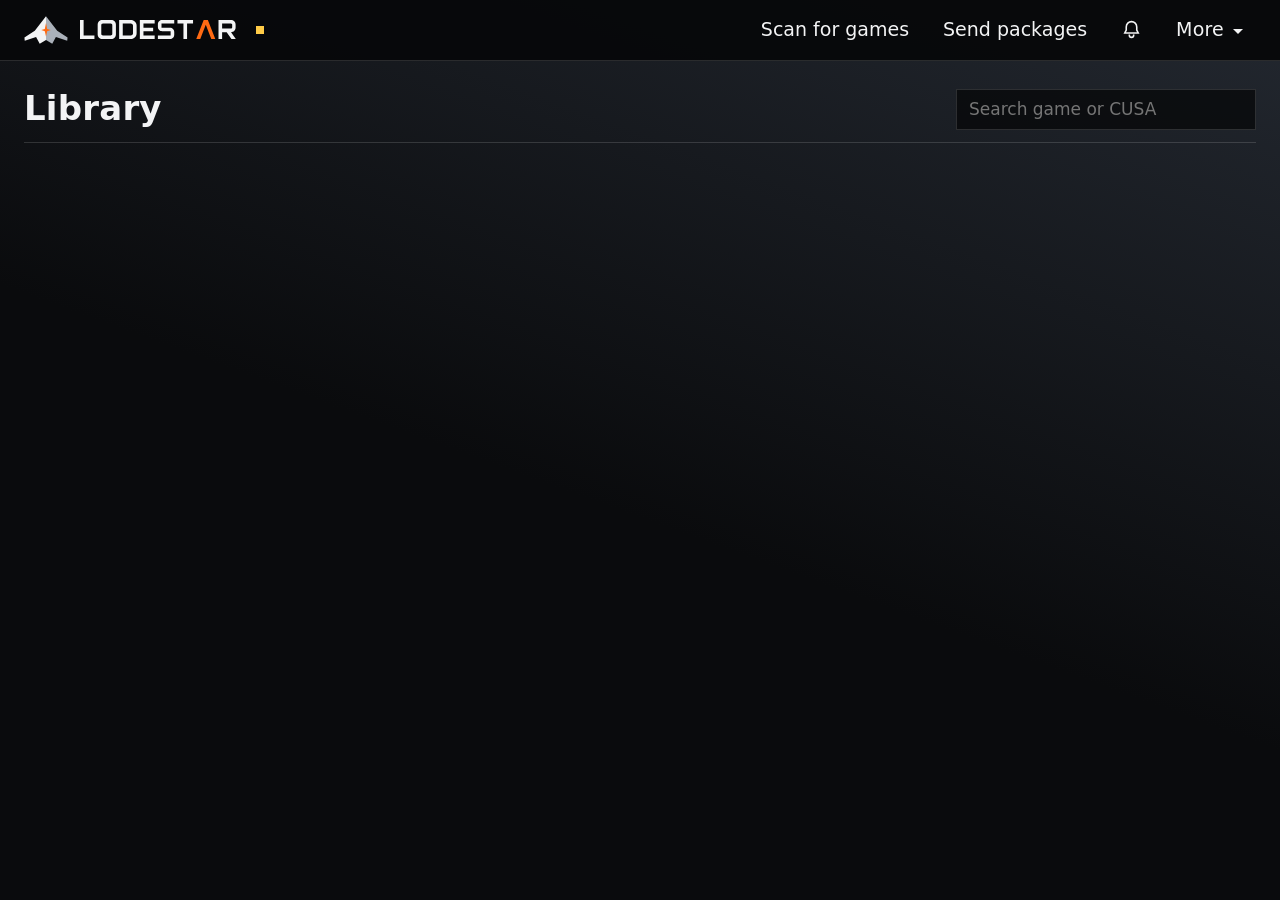
==== web/index.html @ d8d37bf0 "Use the same state names and notices in the app, the panel and the console Each game state has one n" ====
<!doctype html>
<html lang="en">
<head>
<meta charset="utf-8">
<meta name="viewport" content="width=device-width,initial-scale=1">
<title>Lodestar</title>
<link rel="icon" href="data:image/svg+xml,%3Csvg xmlns='http://www.w3.org/2000/svg' viewBox='0 0 64 64' width='64' height='64'%3E%3Crect width='100%25' height='100%25' fill='%230a0b0d'/%3E%3Cpath fill='%23f3f4f5' fill-rule='evenodd' d='M32.0 13.8L47.6 34.2L62.0 43.5L61.5 48.0L45.8 42.6L40.7 52.2L32.0 46.8L23.3 52.2L18.2 42.6L2.4 48.0L2.0 43.5L16.4 34.2Z'/%3E%3Cpath fill='%23ff6a13' fill-rule='evenodd' d='M32.0 21.6L35.3 30.3L42.2 33.1L35.3 36.0L32.0 44.7L28.7 36.0L21.8 33.1L28.7 30.3Z'/%3E%3C/svg%3E">
<script>
/* The browser of older firmwares has no <dialog>: it gets its own page. */
if (typeof document.createElement('dialog').showModal !== 'function') location.replace('/legacy' + (/[?&]app=1(?:&|$)/.test(location.search) ? '#app=1' : ''));
</script>
<style>
/*FONTS*/
:root{--bg:#0a0b0d;--bg-deep:#050607;--panel:#121418;--panel-2:#15181d;--surface:rgba(255,255,255,.08);--line:rgba(255,255,255,.14);--line-strong:rgba(255,255,255,.3);--fg:#f3f4f5;--muted:#a9aeb6;--accent:#ff6a13;--accent-hover:#ff8a3f;--on-accent:#0a0b0d;--gold:#ffcb47;--ok:#9bd65a;--bad:#ff6b5c;--ease-out:cubic-bezier(0.23,1,0.32,1);--face:"Barlow Condensed","Roboto Condensed","Arial Narrow",system-ui,sans-serif}
*{box-sizing:border-box}
html{color-scheme:dark;background:var(--bg);scrollbar-color:var(--line-strong) var(--bg)}
body{margin:0;min-height:100vh;color:var(--fg);font:500 17px/1.35 var(--face);letter-spacing:.012em;background:linear-gradient(200deg,#232830,var(--bg) 55%) fixed}
::selection{background:var(--accent);color:var(--on-accent)}
input,textarea{caret-color:var(--accent)}
input[type=checkbox]{accent-color:var(--accent)}
a{color:var(--accent);text-underline-offset:3px}
/* header: brand, status, the frequent actions and the More menu */
header{position:sticky;top:0;z-index:5;display:flex;flex-wrap:wrap;gap:10px 18px;align-items:center;justify-content:space-between;padding:10px max(24px,calc((100% - 1320px)/2));background:rgba(7,8,10,.95);border-bottom:1px solid var(--line)}
.brand{display:flex;align-items:center;gap:12px;min-width:0}
.brand-mark{width:44px;height:32px;flex:none}
h1{margin:0 8px 0 0;line-height:0}
.wordmark{height:19px;width:auto}
.sr{position:absolute;width:1px;height:1px;overflow:hidden;clip:rect(0 0 0 0);white-space:nowrap}
.bar{display:flex;flex-wrap:wrap;gap:8px;align-items:center}
.bar.center{justify-content:center}
.mc-status{display:inline-flex;align-items:center;gap:8px;color:var(--muted);font-size:15px;white-space:nowrap;font-variant-numeric:tabular-nums}
.dot{width:8px;height:8px;flex:none;background:var(--gold);animation:mc-pulse 1.6s ease-in-out infinite}
.dot.ok{background:var(--ok);animation:none}
.dot.bad{background:var(--bad);animation:none}
@keyframes mc-pulse{50%{opacity:.3}}
button,.toolbar-more summary{font:500 17px/1.25 var(--face);color:var(--fg);background:var(--surface);border:1px solid var(--line);border-radius:0;padding:8px 16px;cursor:pointer;transition:background-color 120ms var(--ease-out),border-color 120ms var(--ease-out),color 120ms var(--ease-out),transform 120ms var(--ease-out)}
button:focus{outline:none}
@media (hover:hover) and (pointer:fine){button:hover:not(:disabled),.toolbar-more summary:hover{background:var(--accent);border-color:var(--accent);color:var(--on-accent)}}
button:active:not(:disabled){transform:scale(.97)}
button.primary{background:var(--accent);border-color:var(--accent);color:var(--on-accent)}
@media (hover:hover) and (pointer:fine){button.primary:hover:not(:disabled){background:var(--accent-hover);border-color:var(--accent-hover)}}
button.danger{background:rgba(255,107,92,.1);border-color:rgba(255,107,92,.6);color:#ffb4ab}
@media (hover:hover) and (pointer:fine){button.danger:hover:not(:disabled){background:var(--bad);border-color:var(--bad);color:var(--on-accent)}}
button:disabled{opacity:.4;cursor:default}
button.small{padding:3px 12px;font-size:14px}
/* the header actions read as menu entries: text until chosen */
header>.bar>button,header .toolbar-more summary{background:transparent;border-color:transparent;font-size:19px;padding:7px 12px}
.icon-btn{position:relative;display:inline-flex;align-items:center;justify-content:center;padding:8px 10px}
.icon-btn svg{width:21px;height:21px;fill:none;stroke:currentColor;stroke-width:1.8;stroke-linecap:square;stroke-linejoin:miter}
.ncount{position:absolute;top:-3px;right:-3px;min-width:17px;padding:0 4px;background:var(--accent);color:var(--on-accent);font-size:13px;font-weight:700;line-height:17px;text-align:center}
.icon-btn:hover .ncount{background:var(--fg)}
summary:focus-visible,button:focus-visible,input:focus-visible,select:focus-visible,textarea:focus-visible,a:focus-visible,.summary span:focus-visible,.art:focus-visible{outline:2px solid var(--accent);outline-offset:2px}
.toolbar-more{position:relative}
.toolbar-more summary{list-style:none;display:block}
.toolbar-more summary::-webkit-details-marker{display:none}
.toolbar-more summary:after{content:"";display:inline-block;margin:0 0 2px 9px;border:5px solid transparent;border-bottom:0;border-top-color:currentColor}
.toolbar-more[open] summary{color:var(--accent)}
@media (hover:hover) and (pointer:fine){.toolbar-more[open] summary:hover{color:var(--on-accent)}}
.toolbar-menu{position:absolute;right:0;top:calc(100% + 8px);width:max-content;min-width:220px;max-width:calc(100vw - 24px);display:grid;gap:2px;padding:6px;background:var(--panel-2);border:1px solid var(--line-strong);box-shadow:0 18px 44px rgba(0,0,0,.6)}
.toolbar-menu button{text-align:left;background:transparent;border-color:transparent;font-size:18px}
.notifpop{position:absolute;top:calc(100% + 8px);right:20px;z-index:6;width:360px;max-width:calc(100vw - 40px);max-height:60vh;overflow:auto;background:var(--panel-2);border:1px solid var(--line-strong);box-shadow:0 14px 34px rgba(0,0,0,.6);padding:8px;transform-origin:top right;transition:opacity 150ms var(--ease-out),transform 150ms var(--ease-out)}
@starting-style{.notifpop{opacity:0;transform:scale(.96)}}
.nitem{display:flex;gap:10px;align-items:baseline;padding:8px;border-bottom:1px solid var(--line);font-size:15px}
.nitem:last-child{border-bottom:0}
.nkind{flex:none;padding:1px 7px;font-size:12px;background:var(--surface);color:var(--muted)}
.nkind.k-ready{background:var(--ok);color:var(--on-accent)}
.nkind.k-warn{background:var(--gold);color:var(--on-accent)}
.nkind.k-download,.nkind.k-drive{background:var(--accent);color:var(--on-accent)}
.ntext{flex:1;min-width:0;word-break:break-word}
.ntime{flex:none;color:var(--muted);font-size:13px;font-variant-numeric:tabular-nums}
.nempty{color:var(--muted);text-align:center;padding:24px 8px;font-size:15px}
/* the activity and download docks under the header */
#linkbar,#actbar{display:none;align-items:center;gap:8px 16px;flex-wrap:wrap;padding:10px max(24px,calc((100% - 1320px)/2));background:rgba(18,20,24,.96);border-bottom:1px solid var(--line);font-size:16px;font-variant-numeric:tabular-nums}
#linkbar progress{width:220px;margin:0}
#act-prog{width:160px;margin:0;flex:none}
.db-main{font-weight:500}
.db-sub{color:var(--muted);font-size:15px;flex-basis:100%}
progress{-webkit-appearance:none;appearance:none;width:100%;height:6px;margin-top:8px;border:0;background:var(--line);accent-color:var(--accent)}
progress::-webkit-progress-bar{background:var(--line)}
progress::-webkit-progress-value{background:var(--accent)}
progress::-moz-progress-bar{background:var(--accent)}
progress:indeterminate{background:repeating-linear-gradient(90deg,var(--accent) 0 14px,var(--line) 14px 20px)}
/* library */
main{padding:28px 24px 48px;max-width:1368px;margin:0 auto}
#restart-banner{display:flex;flex-wrap:wrap;gap:12px;align-items:center;justify-content:space-between;border:1px solid rgba(255,203,71,.55);background:rgba(35,29,10,.9);color:var(--gold);padding:10px 14px;margin-bottom:22px;font-size:18px}
.libbar{display:flex;flex-wrap:wrap;align-items:center;gap:12px 20px;margin:0 0 14px;padding-bottom:12px;border-bottom:1px solid var(--line)}
.library-heading{flex:1;margin:0;font-size:34px;line-height:1.05;font-weight:700}
input[type=search]{-webkit-appearance:none;background:rgba(0,0,0,.6);color:var(--fg);border:1px solid var(--line);border-radius:0;padding:8px 12px;font:inherit;width:300px;max-width:100%}
.filters{display:flex;flex-wrap:wrap;align-items:center;gap:8px 20px;margin-bottom:22px}
.summary{display:flex;flex-wrap:wrap;gap:2px;align-items:center;color:var(--muted)}
.summary span{padding:3px 0;margin:0 18px 0 0;font-size:18px;cursor:pointer;border-bottom:2px solid transparent;font-variant-numeric:tabular-nums;transition:color 120ms var(--ease-out),border-color 120ms var(--ease-out)}
@media (hover:hover) and (pointer:fine){.summary span:hover{color:var(--accent)}}
.summary span.on{color:var(--fg);border-color:var(--accent);font-weight:700}
.storage{display:flex;flex-wrap:wrap;gap:8px 18px;margin-left:auto}
.schip{display:inline-flex;align-items:center;gap:8px;font-size:15px;color:var(--muted);white-space:nowrap;font-variant-numeric:tabular-nums}
.schip .sl{color:var(--fg)}
.sbar{display:inline-block;width:56px;height:6px;background:var(--line);overflow:hidden;flex:none}
.sbar span{display:block;height:100%;background:var(--accent)}
/* one column of games; the chosen row grows (PANEL-1) */
.grid{display:flex;flex-direction:column}
.card{min-width:0}
.card .art{display:flex;align-items:center;gap:18px;width:100%;padding:8px 14px;text-align:left;background:transparent;border:1px solid transparent;cursor:pointer;transform:none}
@media (hover:hover) and (pointer:fine){.card .art:hover:not(:disabled){background:var(--surface);color:var(--fg);border-color:transparent}}
.cover{display:block;flex:none;width:52px;height:52px;background:#111318 center/cover no-repeat}
.card .art[aria-pressed=true],.card .art[aria-pressed=true]:hover:not(:disabled){gap:24px;padding:14px;background:rgba(255,106,19,.08);border-color:var(--accent);color:var(--fg)}
.card .art[aria-pressed=true] .cover{width:132px;height:132px}
.card .art[aria-pressed=true] .name{flex-basis:100%;font-size:36px;font-weight:700;white-space:normal;overflow-wrap:anywhere}
.card .art[aria-pressed=true] .badge{flex-basis:100%;margin:0;font-size:18px}
.card .art[aria-pressed=true] .more{display:block}
.info{display:flex;flex:1;min-width:0;flex-wrap:wrap;align-items:baseline;gap:2px 16px}
.name{flex:1;min-width:0;font-size:21px;line-height:1.25;white-space:nowrap;overflow:hidden;text-overflow:ellipsis}
.badge{margin-left:auto;font-size:16px;color:var(--muted);white-space:nowrap;overflow:hidden;text-overflow:ellipsis}
.more{display:none;flex-basis:100%;font-size:17px;color:var(--muted)}
.b-restart,.b-pending{color:var(--gold)}
.b-offline{color:var(--bad)}
.b-running{color:var(--ok)}
.meta{color:var(--muted);font-size:15px;overflow-wrap:anywhere}
.empty{color:var(--muted);text-align:center;padding:48px 0;font-size:19px}
.warn{color:var(--gold);font-size:15px;background:rgba(255,203,71,.09);border:1px solid rgba(255,203,71,.45);padding:8px 12px;margin-top:4px}
.bad{color:#ffb4ab;font-size:15px;background:rgba(255,107,92,.12);border:1px solid rgba(255,107,92,.5);padding:8px 12px;margin-top:8px}
.note{color:var(--gold);font-size:15px}
.hint{color:var(--muted);font-size:15px}
.hint.lead{margin-bottom:10px}
/* dialogs */
dialog{background:var(--panel);color:var(--fg);border:1px solid var(--line-strong);border-radius:0;box-shadow:0 30px 80px rgba(0,0,0,.7);max-width:95vw;max-width:min(900px,95vw);width:900px;padding:22px;transition:opacity 180ms var(--ease-out),transform 200ms var(--ease-out)}
@starting-style{dialog[open]{opacity:0;transform:scale(.96)}}
dialog::backdrop{background:rgba(2,3,4,.78)}
dialog h3{margin:0 0 16px;padding-bottom:10px;border-bottom:1px solid var(--line);font-size:30px;line-height:1;font-weight:700;}
.dlg-foot{display:flex;flex-wrap:wrap;gap:8px;justify-content:flex-end;margin-top:14px}
.hero{height:230px;background:var(--bg-deep) center/cover no-repeat;margin:0 0 16px;position:relative;border:1px solid var(--line)}
.hero .icon{position:absolute;left:16px;bottom:-24px;width:100px;height:100px;border:2px solid var(--accent);background:var(--bg-deep) center/cover no-repeat;box-shadow:0 8px 20px rgba(0,0,0,.5)}
#g-name{margin:0 0 0 128px;min-height:36px;padding:0;border:0}
.facts{display:grid;grid-template-columns:max-content 1fr;gap:0;margin:28px 0 16px;font-size:17px}
.facts dt,.facts dd{margin:0;padding:5px 0;border-bottom:1px solid var(--line)}
.facts dt{color:var(--muted);padding-right:24px}
.facts dd{word-break:break-all}
.facts dd.warn{padding:8px 12px;margin-top:6px}
.actions{display:flex;gap:8px;flex-wrap:wrap}
pre{white-space:pre-wrap;font-size:12px;max-height:60vh;overflow:auto;background:var(--bg-deep);border:1px solid var(--line);padding:12px}
form.settings{display:flex;flex-direction:column;gap:16px}
form.settings label{display:flex;flex-direction:column;gap:6px}
form.settings label.check{flex-direction:row;align-items:center;gap:10px}
form.settings textarea,select,form.settings input[type=number],form.settings input[type=text],form.settings input[type=password]{background:var(--bg-deep);color:var(--fg);border:1px solid var(--line);border-radius:0;padding:8px 12px;font:inherit}
form.settings textarea{min-height:90px;resize:vertical;font-family:ui-monospace,Consolas,monospace;font-size:14px}
form.settings textarea:focus,select:focus,form.settings input:focus,input[type=search]:focus{border-color:var(--accent)}
form.settings .row{display:flex;flex-wrap:wrap;gap:8px;justify-content:flex-end}
form.settings .row.start{justify-content:flex-start}
#setform>.row:last-child{position:sticky;bottom:-22px;margin:0 -22px -22px;padding:14px 22px;background:var(--panel);border-top:1px solid var(--line)}
form.settings fieldset{border:1px solid var(--line);padding:16px;display:flex;flex-direction:column;gap:12px;background:rgba(0,0,0,.28)}
form.settings legend{font-weight:700;padding:0 8px;color:var(--accent);font-size:19px;}
form.settings input.num{width:6em}
.picker{width:100%;border-collapse:collapse;font-size:16px}
.picker th,.picker td{border-bottom:1px solid var(--line);padding:8px 6px;text-align:left;vertical-align:top}
.picker th{color:var(--muted)}
.picker td.c,.picker th.c{width:36px;text-align:center}
.picker .meta{font-size:14px}
.pickwrap{max-height:55vh;overflow:auto;margin:12px 0}
.drop{border:1px dashed var(--line-strong);padding:28px;text-align:center;color:var(--muted);cursor:pointer;transition:border-color 150ms var(--ease-out),color 150ms var(--ease-out),background-color 150ms var(--ease-out)}
.drop.over{border-color:var(--accent);color:var(--fg);background:rgba(255,106,19,.1)}
.queue{display:flex;flex-direction:column;gap:8px;margin:16px 0;max-height:50vh;overflow:auto}
.item{border:1px solid var(--line);padding:12px 16px;background:var(--bg-deep)}
.item .top{display:flex;justify-content:space-between;gap:12px;align-items:baseline}
.item .file{font-weight:700;word-break:break-all}
.item .st{font-size:15px;white-space:nowrap}
.st-ok{color:var(--ok)}.st-bad{color:var(--bad)}.st-wait{color:var(--muted)}.st-send{color:var(--accent)}
.sendbar{display:flex;flex-wrap:wrap;gap:8px;align-items:center;justify-content:space-between}
.sendbar .bar,.sendbar>button{margin-left:auto}
#l-text{width:100%;min-height:140px;white-space:pre;overflow-wrap:normal;overflow-x:auto}
#toast{position:fixed;right:20px;bottom:20px;z-index:10;background:var(--panel);border:1px solid var(--accent);box-shadow:0 14px 40px rgba(0,0,0,.6);padding:12px 18px;display:none;max-width:420px;font-size:18px;transition:opacity 200ms var(--ease-out),transform 200ms var(--ease-out)}
@starting-style{#toast{opacity:0;transform:translateY(8px)}}
/* the PS4 app (?app=1): bigger targets for a TV across the room */
.tv main{padding:28px 4% 48px}
.tv header{padding-left:4%;padding-right:4%}
.tv button,.tv input,.tv select,.tv .toolbar-more summary{min-height:41px}
.tv button{font-size:19px}
.tv button:focus,.tv input:focus,.tv select:focus,.tv textarea:focus,.tv [tabindex]:focus{outline:3px solid var(--accent);outline-offset:3px}
.tv .name{font-size:26px}.tv .badge{font-size:19px}.tv .more{font-size:20px}
.tv .meta{font-size:17px}
.tv .library-heading{font-size:36px}
@media(max-width:620px){
  header{position:relative;padding:12px 14px;gap:10px}
  header>.bar{width:100%;gap:4px}
  header>.bar>button,header .toolbar-more summary{min-height:44px;padding:7px 9px;font-size:16px;border-color:var(--line)}
  header>.bar>button:not(.icon-btn){flex:1 1 auto}
  .brand{width:100%;gap:8px}
  .brand-mark{width:36px;height:27px}
  .wordmark{height:16px}
  .mc-status{margin:0 0 0 auto;max-width:45%;white-space:normal;line-height:1.3}
  .toolbar-more{position:static;margin-left:auto}
  .toolbar-menu{right:14px;top:calc(100% - 3px)}
  main{padding:16px 14px 32px}
  .libbar{gap:10px}
  .libbar input[type=search]{width:100%;min-height:44px;font-size:17px}
  .summary{flex-wrap:nowrap;overflow-x:auto;width:100%;padding:2px 2px 5px;scrollbar-width:thin}
  .summary span{flex:none;padding:7px 10px;white-space:nowrap}
  .storage{margin-left:0}
  .card .art{padding:8px 4px;gap:12px}
  .card .art[aria-pressed=true]{padding:10px;gap:14px}
  .card .art[aria-pressed=true] .cover{width:92px;height:92px}
  .card .art[aria-pressed=true] .name{font-size:27px}
  dialog{padding:16px;max-height:87dvh}
}
@media (prefers-contrast:more){:root{--muted:#d4d8de;--line:rgba(255,255,255,.4);--line-strong:rgba(255,255,255,.65)}}
@media (prefers-reduced-motion:reduce){*,*::before,*::after{animation:none!important;transition-property:opacity,background-color,border-color,color!important}button:active:not(:disabled){transform:none!important}.tv .card .art:focus{transform:none!important}#toast,.notifpop,dialog[open]{transform:none!important}}
/* last: over any display rule (form.settings is flex), also where !important or
 * specificity are not applied */
[hidden],form.settings[hidden]{display:none!important}
</style>
</head>
<body>
<header>
  <div class="brand">
    <svg class="brand-mark" viewBox="0 0 200 140" aria-hidden="true"><path fill="#f3f4f5" d="M100.0 7.2L49.0 73.9L2.0 104.3L3.4 119.0L54.9 101.3L71.5 132.7L100.0 115.0Z"/><path fill="#aab1ba" d="M100.0 7.2L150.9 73.9L198.0 104.3L196.5 119.0L145.0 101.3L128.4 132.7L100.0 115.0Z"/><path fill="#ff6a13" d="M100.0 38.6L105.3 65.1L121.5 70.4L105.3 75.8L100.0 99.4L94.6 75.8L78.4 70.4L94.6 65.1Z"/></svg>
    <h1><svg class="wordmark" viewBox="0 0 820 100" aria-hidden="true"><path fill="#f3f4f5" fill-rule="evenodd" d="M0.0 0.0L19.0 0.0L19.0 81.0L76.0 81.0L76.0 100.0L0.0 100.0Z"/><path fill="#f3f4f5" fill-rule="evenodd" d="M93.0 24.0L93.4 19.3L94.8 14.8L97.0 10.6L100.0 7.0L103.6 4.0L107.8 1.8L112.3 0.4L117.0 0.0L165.0 0.0L169.6 0.4L174.1 1.8L178.3 4.0L181.9 7.0L184.9 10.6L187.1 14.8L188.5 19.3L189.0 24.0L189.0 76.0L188.5 80.6L187.1 85.1L184.9 89.3L181.9 92.9L178.3 95.9L174.1 98.1L169.6 99.5L165.0 100.0L117.0 100.0L112.3 99.5L107.8 98.1L103.6 95.9L100.0 92.9L97.0 89.3L94.8 85.1L93.4 80.6L93.0 76.0ZM112.0 27.0L112.1 25.4L112.6 23.9L113.3 22.5L114.3 21.3L115.5 20.3L116.9 19.6L118.4 19.1L120.0 19.0L162.0 19.0L163.5 19.1L165.0 19.6L166.4 20.3L167.6 21.3L168.6 22.5L169.3 23.9L169.8 25.4L170.0 27.0L170.0 73.0L169.8 74.5L169.3 76.0L168.6 77.4L167.6 78.6L166.4 79.6L165.0 80.3L163.5 80.8L162.0 81.0L120.0 81.0L118.4 80.8L116.9 80.3L115.5 79.6L114.3 78.6L113.3 77.4L112.6 76.0L112.1 74.5L112.0 73.0Z"/><path fill="#f3f4f5" fill-rule="evenodd" d="M206.0 0.0L268.0 0.0L273.8 0.5L279.4 2.2L284.6 5.0L289.2 8.7L292.9 13.3L295.7 18.5L297.4 24.1L298.0 30.0L298.0 70.0L297.4 75.8L295.7 81.4L292.9 86.6L289.2 91.2L284.6 94.9L279.4 97.7L273.8 99.4L268.0 100.0L206.0 100.0ZM225.0 19.0L268.0 19.0L270.1 19.2L272.2 19.8L274.1 20.8L275.7 22.2L277.1 23.8L278.1 25.7L278.7 27.8L279.0 30.0L279.0 70.0L278.7 72.1L278.1 74.2L277.1 76.1L275.7 77.7L274.1 79.1L272.2 80.1L270.1 80.7L268.0 81.0L225.0 81.0Z"/><path fill="#f3f4f5" fill-rule="evenodd" d="M315.0 0.0L393.0 0.0L393.0 19.0L334.0 19.0L334.0 41.0L385.0 41.0L385.0 59.0L334.0 59.0L334.0 81.0L393.0 81.0L393.0 100.0L315.0 100.0Z"/><path fill="#f3f4f5" fill-rule="evenodd" d="M496.0 0.0L432.0 0.0L427.7 0.4L423.5 1.6L419.7 3.7L416.4 6.4L413.7 9.7L411.6 13.5L410.4 17.7L410.0 22.0L410.0 37.0L410.4 41.2L411.6 45.4L413.7 49.2L416.4 52.5L419.7 55.2L423.5 57.3L427.7 58.5L432.0 59.0L477.0 59.0L477.0 81.0L410.0 81.0L410.0 100.0L474.0 100.0L478.2 99.5L482.4 98.3L486.2 96.2L489.5 93.5L492.2 90.2L494.3 86.4L495.5 82.2L496.0 78.0L496.0 63.0L495.5 58.7L494.3 54.5L492.2 50.7L489.5 47.4L486.2 44.7L482.4 42.6L478.2 41.4L474.0 41.0L429.0 41.0L429.0 19.0L496.0 19.0Z"/><path fill="#f3f4f5" fill-rule="evenodd" d="M513.0 0.0L595.0 0.0L595.0 19.0L563.5 19.0L563.5 100.0L544.5 100.0L544.5 19.0L513.0 19.0Z"/><path fill="#ff6a13" fill-rule="evenodd" d="M612.0 100.0L651.0 0.0L673.0 0.0L712.0 100.0L691.0 100.0L662.0 25.0L633.0 100.0Z"/><path fill="#f3f4f5" fill-rule="evenodd" d="M729.0 0.0L795.0 0.0L799.6 0.4L804.1 1.8L808.3 4.0L811.9 7.0L814.9 10.6L817.1 14.8L818.5 19.3L819.0 24.0L819.0 40.0L818.5 44.6L817.1 49.1L814.9 53.3L811.9 56.9L808.3 59.9L804.1 62.1L799.6 63.5L795.0 64.0L795.0 64.0L820.0 100.0L797.0 100.0L772.0 64.0L748.0 64.0L748.0 100.0L729.0 100.0ZM748.0 19.0L795.0 19.0L796.1 19.1L797.3 19.4L798.3 20.0L799.2 20.7L799.9 21.6L800.5 22.7L800.8 23.8L801.0 25.0L801.0 39.0L800.8 40.1L800.5 41.3L799.9 42.3L799.2 43.2L798.3 43.9L797.3 44.5L796.1 44.8L795.0 45.0L748.0 45.0Z"/></svg><span class="sr">Lodestar</span></h1>
    <span class="mc-status" id="mc-status"><span class="dot" id="mc-dot"></span><span id="mc-ver"></span></span>
  </div>
  <div class="bar">
    <button id="rescan">Scan for games</button>
    <button id="sendbtn" hidden>Send packages</button>
    <button id="linkbtn" hidden>Import from URL</button>
    <button id="notifbtn" class="icon-btn" title="Notifications" aria-label="Notifications"><svg viewBox="0 0 24 24" aria-hidden="true"><path d="M12 3a6 6 0 0 0-6 6v3.6L4.3 16h15.4L18 12.6V9a6 6 0 0 0-6-6zM9.5 18.5a2.5 2.5 0 0 0 5 0"/></svg><span id="notif-count" class="ncount" hidden></span></button>
    <details id="panel-tools" class="toolbar-more">
      <summary tabindex="0">More</summary>
      <div class="toolbar-menu">
        <button id="settingsbtn">Settings</button>
        <button id="removebtn">Remove several</button>
        <button id="logbtn">Log</button>
        <button id="stop" class="danger">Stop</button>
      </div>
    </details>
  </div>
  <div id="notifpop" class="notifpop" hidden><div id="notif-list"></div></div>
</header>
<div id="linkbar"><span class="db-main" id="lb-text"></span><progress id="lb-prog" max="1" value="0"></progress><button class="small" id="lb-cancel">Cancel</button>
  <span class="db-sub" id="lb-sub"></span></div>
<div id="actbar"><span class="db-main" id="ab-text"></span><progress id="act-prog" max="1" value="0" hidden></progress><span class="db-sub" id="ab-sub"></span></div>
<main>
  <div id="restart-banner" role="alert" hidden>
    <div class="rb-main" id="rb-main"></div>
    <button type="button" id="restart-filter" class="small"></button>
  </div>
  <div class="warn" id="setupnote" hidden>First start: review Settings and press Save. No game is added while this page is open. If it stays closed for 2 minutes, the default settings are used.</div>
  <div class="libbar">
    <h2 class="library-heading">Library</h2>
    <input id="q" type="search" placeholder="Search game or CUSA" aria-label="Search game or CUSA">
  </div>
  <div class="filters">
    <div class="summary" id="summary"></div>
    <div class="summary" id="platforms" hidden></div>
    <div class="storage" id="storage" hidden></div>
  </div>
  <div class="grid" id="grid"></div>
  <p class="empty" id="no-matches" hidden>No matching games</p>
  <div class="empty" id="empty" hidden>
    <p id="empty-t">No PS4 games found. Put the .pkg files (game, update and add-ons) on a USB drive, then Scan for games or send them from this page.</p>
    <div class="bar center" id="empty-btns" hidden>
      <button id="empty-send" hidden>Send packages</button>
      <button id="empty-links" hidden>Import from URL</button>
    </div>
  </div>
</main>
<dialog id="setdlg"><h3>Settings</h3>
<form class="settings" id="setform">
  <fieldset><legend>Library</legend>
    <label>Folders to search for pkgs (one per line, relative to each drive)
      <textarea id="s-paths" spellcheck="false"></textarea>
      <span class="hint">/ is the root of the drive. The ps4 folder holds organized games, so it cannot be used here.</span>
    </label>
    <label class="check"><input type="checkbox" id="s-organize"> Organize pkgs into the ps4 folder</label>
    <span class="hint">Moves each .pkg into ps4/&lt;title ID&gt;/ on its drive, so the console's installer does not pick it up. Off: pkgs stay where they are, with their names.</span>
    <label class="check"><input type="checkbox" id="s-internal"> Also use pkgs in the console's /data/Lodestar</label>
    <span class="hint">Pkgs sent to the console's storage are added from there, with no install to wait for. They still take internal space.</span>
    <label class="check"><input type="checkbox" id="s-batch"> Add new games in groups</label>
    <label>Games per group
      <input type="number" class="num" id="s-size" inputmode="numeric" pattern="[0-9]*" min="1" max="50">
      <span class="hint">Smaller groups are gentler on the system when many games are added at once.</span>
    </label>
  </fieldset>
  <fieldset><legend>Add-ons (DLC)</legend>
    <select id="s-dlc-mode" title="Add-ons (DLC)" aria-label="Add-ons (DLC)">
      <option value="external">Mount from the source drive</option>
      <option value="internal">Console storage (installs add-ons, up to 256 MB)</option>
      <option value="off">Off</option>
    </select>
    <label class="check" id="s-dlcbig-row" hidden><input type="checkbox" id="s-dlcbig"> Also install big add-ons (over 256 MB)</label>
  </fieldset>
  <fieldset><legend>Console</legend>
    <label>Language
      <select id="s-lang"><option value="auto">The console's</option><option value="en">English</option><option value="es">Español</option></select>
    </label>
    <label class="check"><input type="checkbox" id="s-autorun"> Start with the console (GoldHEN AutoRun)</label>
    <span class="hint" id="autorun-hint"></span>
    <label class="check"><input type="checkbox" id="s-klog"> Read the console's log (game start and stop)</label>
    <span class="hint">Only one payload can read it. Turn it off if another one needs it, such as AnyPad. Lodestar then notices a running game a few seconds later.</span>
  </fieldset>
  <fieldset id="storagebox"><legend>On the console's drive</legend>
    <span class="hint" id="st-free"></span>
    <div id="st-rows"></div>
  </fieldset>
  <fieldset><legend>Restore original files</legend>
    <span class="hint">Takes games off the console and puts their pkgs (game, update and add-ons) back where they were, with the
      names they had. Nothing is deleted. The open game is closed first.</span>
    <label><span>Games removed from the library per group (1 to <span class="rmax">10</span>)</span>
      <input type="number" class="num" id="s-rsize" inputmode="numeric" pattern="[0-9]*" min="1" max="10">
    </label>
    <div class="row start">
      <button type="button" class="danger" id="s-restore">Restore the files of all games</button>
      <button type="button" id="s-pick">Restore the files of chosen games</button>
      <button type="button" id="s-forget">Use restored pkgs again</button>
    </div>
  </fieldset>
  <div class="row"><button type="button" id="s-cancel">Cancel</button><button class="primary" type="submit">Save</button></div>
</form></dialog>
<dialog id="pickdlg"><h3>Restore the files of chosen games</h3>
<div class="note">Each chosen game gets its pkgs back where they were, with its update and all its add-ons. The open game is closed first.</div>
<div class="pickwrap"><table class="picker">
  <thead><tr><th class="c"><input type="checkbox" id="p-all" title="Select all"></th><th>Game</th><th>Files</th></tr></thead>
  <tbody id="p-rows"></tbody>
</table></div>
<div class="hint" id="p-info"></div>
<div class="dlg-foot">
  <button type="button" id="p-cancel">Cancel</button><button type="button" class="danger" id="p-go" disabled>Restore the chosen ones</button>
</div></dialog>
<dialog id="remdlg"><h3>Remove games from the library</h3>
<div class="note">The chosen games leave the console's home screen. Their pkgs stay where they are: nothing is deleted, and Add to library brings each one back.</div>
<div class="pickwrap"><table class="picker">
  <thead><tr><th class="c"><input type="checkbox" id="r-all" title="Select all"></th><th>Game</th></tr></thead>
  <tbody id="r-rows"></tbody>
</table></div>
<div class="hint" id="r-info"></div>
<div class="dlg-foot">
  <button type="button" id="r-cancel">Cancel</button><button type="button" class="danger" id="r-go" disabled>Remove the chosen ones</button>
</div></dialog>
<dialog id="senddlg"><h3>Send packages</h3>
<div class="hint lead">Each pkg is checked first: only pkgs this console can use are sent. They are added to the library when they arrive.</div>
<div class="drop" id="drop">Drop .pkg files here, or click to pick them<input type="file" id="files" accept=".pkg" multiple hidden></div>
<div class="queue" id="queue"></div>
<div class="sendbar">
  <label>Send to <select id="dest"></select></label>
  <div class="bar"><button type="button" id="send-close">Close</button><button type="button" id="send-cancel" hidden>Cancel transfer</button>
    <button type="button" class="primary" id="send-go" disabled>Send</button></div>
</div></dialog>
<dialog id="gamedlg"><div class="hero" id="g-hero"><div class="icon" id="g-icon"></div></div>
<h3 id="g-name"></h3><dl class="facts" id="g-facts"></dl>
<div class="actions" id="g-actions"></div>
<form method="dialog" class="dlg-foot"><button>Close</button></form></dialog>
<dialog id="linkdlg"><h3>Import from URL</h3>
<form class="settings" id="l-form">
  <div class="hint">Enter one direct URL per file. The console imports your PKG, ZIP or RAR files and groups the parts of a RAR archive.</div>
  <textarea id="l-text" spellcheck="false" placeholder="https://example.com/archive.part1.rar&#10;https://example.com/archive.part2.rar&#10;https://example.com/file?id=123 | name.pkg"></textarea>
  <div class="meta">A link with no file name in it: add | and its name.</div>
  <label>Password (if the archive has one) <input id="l-pw" type="text" autocomplete="off" spellcheck="false"></label>
  <div class="meta">Passwords that opened an earlier download, and the [SITE] at the start of a name, are tried without asking.</div>
  <div class="sendbar"><label>Save to <select id="l-dest"></select></label>
    <button type="submit" class="primary" id="l-go">Import files</button></div>
</form>
<div class="note" id="l-result" hidden></div>
<div class="pickwrap"><table class="picker"><tbody id="l-rows"></tbody></table></div>
<div class="dlg-foot"><button type="button" id="l-close">Close</button></div></dialog>
<dialog id="logdlg"><h3>Log</h3><pre id="log"></pre><form method="dialog" class="dlg-foot"><button>Close</button></form></dialog>
<div id="toast"></div>
<!--LANG-->
<script>
var games = [], busy = {};
var labels = {ready: 'Ready to play', restart: 'Restart to play', running: 'Running', removed: 'Not in library', internal: 'Installed on console', pending: 'Waiting to be added', duplicate: 'Another copy is active', offline: 'Drive not connected'};
/* What a state that needs explaining means and what to do about it (PANEL-9). */
function stateHelp(g) {
  if (g.state === 'restart') return t('Restart the console once to play it (not rest mode), then make sure Lodestar is loaded.');
  if (g.state === 'offline') return t('On {0}, which is not connected. Connect it to play.', g.storage);
  if (g.state === 'duplicate') return t('Another copy of this game is in use. Keep only one.');
  if (g.state === 'pending') return t('Lodestar still has to add it. If it stays like this, check the log.');
  if (g.state === 'internal') return t('Installed the normal way. Lodestar leaves it alone.');
  return '';
}
var drives = [];
var notices = [], activity = {}, actBusy = false;
function label(state) { return labels[state] ? t(labels[state]) : state; }
var filter = '', pfilter = '';
function plabel(p) { return p === 'classic' ? t('Classics') : p === 'homebrew' ? t('Homebrew') : t('PS4 games'); }

function $(id) { return document.getElementById(id); }

function esc(s) { return String(s).replace(/[&<>"']/g, function (c) { return '&#' + c.charCodeAt(0) + ';'; }); }
function gb(n) { return (n / 1073741824).toFixed(n >= 10737418240 ? 0 : 1) + ' GB'; }
function toast(msg) { var t = $('toast'); t.textContent = msg; t.style.display = 'block'; clearTimeout(toast.t); toast.t = setTimeout(function () { t.style.display = 'none'; }, 4000); }

function api(path, method, body) {
  var opt = {method: method || 'GET', cache: 'no-store', headers: {'X-Lodestar': '1'}};
  if (body !== undefined) { opt.body = body; opt.headers['Content-Type'] = 'application/x-www-form-urlencoded'; }
  return fetch(path, opt).then(function (r) {
    return r.json().then(function (j) { if (!r.ok) throw new Error(j.error || r.status); return j; });
  });
}
var maxRestore = 10;
function addons(g) { return g.dlc ? (g.dlc === 1 ? t('1 add-on') : t('{0} add-ons', g.dlc)) : t('no add-ons'); }
function movedBack(g) { return t('Game{0}{1}', g.has_patch ? t(', update') : '', g.dlc ? t(' and {0}', addons(g)) : ''); }
/* Games per group when moving back: digits only, 1 to maxRestore. */
function restoreSize() {
  var v = $('s-rsize').value;
  if (!/^[0-9]+$/.test(v) || +v < 1 || +v > maxRestore) { toast(t('Games per group must be a number from 1 to {0}', maxRestore)); return 0; }
  return +v;
}
/* Saves the group size, then starts moving back (body: selected games, or none for all). */
function startRestore(size, body) {
  return api('/api/config', 'POST', 'restore_batch=' + size)
    .then(function () { return api('/api/restore', 'POST', body); })
    .then(function (j) { toast(j.message); $('pickdlg').close(); $('setdlg').close(); setTimeout(load, 3000); })
    .catch(function (err) { toast(t('Error: {0}', err.message)); });
}

/* page: the game's page, where restoring its original files is offered too (a seldom
 * needed undo, kept off the cards) */
function actions(g, page) {
  var act = '';
  if (g.state === 'removed') act = '<button class="primary" data-a="mount" data-t="' + g.title_id + '">' + t('Add to library') + '</button>';
  else if (g.state === 'ready' || g.state === 'restart') act = '<button class="danger" data-a="unmount" data-t="' + g.title_id + '">' + t('Remove from library') + '</button>';
  else if (g.state === 'running') act = '<button disabled>' + t('Close the game to remove it') + '</button>';
  if (page && g.state !== 'internal' && g.state !== 'offline' && !g.in_place) /* the pkgs of an absent drive cannot move */
    act += '<button data-a="restore" data-t="' + g.title_id + '">' + t('Restore original files') + '</button>' +
      '<div class="meta" style="flex-basis:100%">' + t('Takes the game off the console and puts its pkgs back where they were, with the names they had. Nothing is deleted.') + '</div>';
  if (busy[g.title_id]) act = '<button disabled>' + t('Please wait…') + '</button>';
  return act;
}
function byName(a, b) { return a.name.toLowerCase() < b.name.toLowerCase() ? -1 : a.name.toLowerCase() > b.name.toLowerCase() ? 1 : 0; }
var shelfSelection = '', shelfGrid = '', shelfStates = '', shelfPlatforms = '';
/* The cover that has the focus (or was last opened): the grid's only selection mark,
 * the details live in the dialog a cover opens. */
function selectCover(tid) {
  shelfSelection = tid;
  var covers = $('grid').querySelectorAll('[data-g]');
  for (var i = 0; i < covers.length; i++)
    covers[i].setAttribute('aria-pressed', String(covers[i].getAttribute('data-g') === tid));
}
function render() {
  var visible = [];
  var q = $('q').value.toLowerCase(), html = '', shown = 0, counts = {}, pcounts = {};
  games.slice().sort(byName).forEach(function (g) {
    counts[g.state] = (counts[g.state] || 0) + 1;
    var pl = g.platform || 'ps4';
    pcounts[pl] = (pcounts[pl] || 0) + 1;
    if (q && (g.name + ' ' + g.title_id).toLowerCase().indexOf(q) < 0) return;
    if (filter && g.state !== filter) return;
    if (pfilter && (g.platform || 'ps4') !== pfilter) return;
    shown++;
    visible.push(g.title_id);
    html += '<div class="card"><button type="button" class="art" data-g="' + g.title_id +
      '"><span class="cover" style="background-image:url(/icon/' + g.title_id + ')"></span><span class="info"><span class="name">' + esc(g.name) + '</span>' +
      (g.state !== 'ready' ? '<span class="badge b-' + esc(g.state) + '">' + esc(label(g.state)) + '</span>' : '') +
      '<span class="more">' + esc([g.storage, g.size ? gb(g.size) : '', g.title_id].filter(Boolean).join(' · ')) + '</span>' +
      '</span></button></div>';
  });
  var focus = document.activeElement.getAttribute('data-g');
  if (html !== shelfGrid) { $('grid').innerHTML = html; shelfGrid = html; }
  selectCover(visible.indexOf(shelfSelection) >= 0 ? shelfSelection : visible[0] || '');
  if (focus && document.activeElement === document.body) {
    var replacement = $('grid').querySelector('[data-g="' + shelfSelection + '"]');
    if (replacement) replacement.focus();
  }
  $('no-matches').hidden = shown > 0 || !games.length;
  $('empty').hidden = games.length > 0;
  /* the empty state's buttons offer what this console can do right now */
  var eb = $('empty-btns');
  if (eb) {
    eb.hidden = $('sendbtn').hidden && $('linkbtn').hidden;
    $('empty-send').hidden = $('sendbtn').hidden;
    $('empty-links').hidden = $('linkbtn').hidden;
  }
  var s = '<span data-f="" tabindex="0" role="button"' + (filter ? '' : ' class="on"') + '>' + t('{0} game(s)', games.length) + '</span>';
  for (var k in counts) s += '<span data-f="' + k + '" tabindex="0" role="button"' + (filter === k ? ' class="on"' : '') + '>' + esc(label(k)) + ': ' + counts[k] + '</span>';
  if (s !== shelfStates) { $('summary').innerHTML = s; shelfStates = s; }
  /* the platform chips show only when the library has more than one kind of title */
  var ps = '', pn = 0;
  for (var pk in pcounts) pn++;
  if (pn > 1) {
    ps = '<span data-p="" tabindex="0" role="button"' + (pfilter ? '' : ' class="on"') + '>' + t('All platforms') + '</span>';
    for (var pp in pcounts) ps += '<span data-p="' + pp + '" tabindex="0" role="button"' + (pfilter === pp ? ' class="on"' : '') + '>' + esc(plabel(pp)) + ': ' + pcounts[pp] + '</span>';
  }
  if (ps !== shelfPlatforms) { $('platforms').innerHTML = ps; shelfPlatforms = ps; }
  $('platforms').hidden = !ps;
  if (pfilter && !pcounts[pfilter]) { pfilter = ''; render(); return; }
  if (filter && !counts[filter]) { filter = ''; render(); }
  renderRestart();
}
function gameBy(tid) { for (var i = 0; i < games.length; i++) if (games[i].title_id === tid) return games[i]; return null; }
function showGame(tid) {
  var g = gameBy(tid);
  if (!g) return;
  $('g-hero').style.backgroundImage = 'url(/pic/' + tid + '), url(/icon/' + tid + ')';
  $('g-icon').style.backgroundImage = 'url(/icon/' + tid + ')';
  $('g-name').textContent = g.name;
  var f = [[t('State'), label(g.state)], ['Title ID', g.title_id], ['Content ID', g.content_id || ''],
    [t('Version'), g.has_patch ? t('v{0} (game v{1} with its update)', g.version, g.game_version || '?') : g.version ? 'v' + g.version : t('unknown')],
    [t('Add-ons'), g.dlc ? String(g.dlc) : t('none')], [t('Needs firmware'), g.system_ver || t('unknown')], [t('Size'), gb(g.size)],
    [t('On'), (g.storage || '') + ' · ' + g.source]];
  $('g-facts').innerHTML = f.map(function (x) { return '<dt>' + esc(x[0]) + '</dt><dd>' + esc(x[1]) + '</dd>'; }).join('') +
    (stateHelp(g) ? '<dt></dt><dd class="warn">' + esc(stateHelp(g)) + '</dd>' : '') +
    (g.update_issue ? '<dt></dt><dd class="warn">' + esc(g.update_issue) + '</dd>' : '');
  $('g-actions').innerHTML = actions(g, true);
  $('gamedlg').showModal();
}
$('summary').addEventListener('click', function (e) {
  var c = e.target.closest('span[data-f]');
  if (c) { filter = c.getAttribute('data-f'); render(); }
});
$('platforms').addEventListener('click', function (e) {
  var c = e.target.closest('span[data-p]');
  if (c) { pfilter = c.getAttribute('data-p'); render(); }
});
$('platforms').addEventListener('keydown', function (e) {
  if (e.key !== 'Enter' && e.key !== ' ' && e.key !== 'Spacebar') return;
  var c = e.target.closest('span[data-p]');
  if (c) { e.preventDefault(); pfilter = c.getAttribute('data-p'); render(); }
});
$('summary').addEventListener('keydown', function (e) {
  if (e.key !== 'Enter' && e.key !== ' ' && e.key !== 'Spacebar') return;
  var c = e.target.closest('span[data-f]');
  if (c) { e.preventDefault(); filter = c.getAttribute('data-f'); render(); }
});
$('restart-filter').onclick = function () {
  filter = filter === 'restart' ? '' : 'restart';
  pfilter = '';
  $('q').value = '';
  render();
};

/* The notifications the console was sent: the bell toggles the popover, a click
 * anywhere else or Escape closes it (unless a dialog is open and handles Escape). */
$('notifbtn').onclick = function (e) {
  e.stopPropagation();
  $('panel-tools').open = false;
  $('notifpop').hidden = !$('notifpop').hidden;
};
document.addEventListener('click', function (e) {
  var p = $('notifpop'), el = e.target;
  if (p && !p.hidden && !(el && el.closest && (el.closest('#notifpop') || el.closest('#notifbtn')))) p.hidden = true;
});
document.addEventListener('keydown', function (e) {
  var p = $('notifpop');
  if (e.key === 'Escape' && p && !p.hidden) {
    p.hidden = true;
    if (!document.querySelector('dialog[open]')) e.stopImmediatePropagation();
  }
});

/* Asks again only when the previous answer came back, and asks nothing while the page is
 * in a background tab. The list costs the console a look at every pkg (over a share, that
 * is the whole library), so piling requests up made it read without pause. */
function poll(ms, fn, when) {
  function delay() { return typeof ms === 'function' ? ms() : ms; }
  setTimeout(function step() {
    if (document.hidden || (when && !when())) { setTimeout(step, delay()); return; }
    function schedule() { setTimeout(step, delay()); }
    Promise.resolve().then(fn).then(schedule, schedule);
  }, delay());
}
/* The drives in use, their label, fill and free space: where the pkgs live. */
function gbs(n) { return (n / 1073741824).toFixed(n >= 10737418240 ? 0 : 1); }
function renderStorage() {
  var el = $('storage'), html = '';
  for (var i = 0; i < drives.length; i++) {
    var d = drives[i], pct = d.total > 0 ? Math.max(0, Math.min(100, 100 * (d.total - d.free) / d.total)) : 0;
    html += '<span class="schip"><span class="sl">' + esc(d.label) + '</span>' +
      '<span class="sbar"><span style="width:' + pct.toFixed(1) + '%"></span></span>' +
      '<span>' + esc(gbs(d.free)) + (d.total > 0 ? ' / ' + esc(gbs(d.total)) : '') + ' GB ' + esc(t('free')) + '</span></span>';
  }
  el.innerHTML = html;
  el.hidden = !html;
}

/* Settings: what Lodestar keeps on the console's own drive (GET /api/storage, read only). */
function sizeText(n) { return n >= 1073741824 ? gbs(n) + ' GB' : (n / 1048576).toFixed(n >= 104857600 ? 0 : 1) + ' MB'; }
function renderStorageBox() {
  var rows = $('st-rows'), names = {
    install: t('Pkgs sent to install (deleted once installed)'), log: t('Log'),
    state: t('Lodestar settings and records'), holds: t("Records of the library's games"),
    playgo: t("PlayGo records of the library's games"), appmeta: t("Icons and sounds of the library's games"),
    library: t('Pkgs in the internal library')};
  rows.textContent = '';
  $('st-free').textContent = '';
  api('/api/storage').then(function (j) {
    var items = j.items || [], html = '';
    for (var i = 0; i < items.length; i++)
      html += '<div class="hint"><b>' + esc(sizeText(items[i].bytes)) + '</b> ' + esc(names[items[i].id] || items[i].id) + '</div>';
    rows.innerHTML = html;
    if (j.total > 0) $('st-free').textContent = t('{0} free of {1} on the console\'s drive', sizeText(j.free), sizeText(j.total));
  }).catch(function () { rows.textContent = t('Could not read the storage'); });
}

/* Games that wait for the one restart a new task needs: said at the top, with the way to them. */
function renderRestart() {
  var b = $('restart-banner'), rn = [];
  for (var i = 0; i < games.length; i++) if (games[i].state === 'restart') rn.push(games[i]);
  b.hidden = !rn.length;
  if (!rn.length) return;
  var names = rn.slice(0, 4).map(function (g) { return g.name; }).join(', ') + (rn.length > 4 ? t(' +{0} more', rn.length - 4) : '');
  $('rb-main').textContent = rn.length === 1 ?
    t('Restart the console once to play {0} (not rest mode), then make sure Lodestar is loaded.', rn[0].name) :
    t('Restart the console once to play these {0} games: {1}. Rest mode does not count; then make sure Lodestar is loaded.', rn.length, names);
  $('restart-filter').textContent = filter === 'restart' ? t('Show all') : t('Show games');
}

/* What the console is doing now: a scan, a group being registered, a restore or pending add-ons. */
function renderActivity() {
  var a = activity || {}, bar = $('actbar');
  bar.style.display = a.busy ? 'flex' : 'none';
  if (!a.busy) return;
  var who = a.title || a.title_id || a.drive || '', pend = a.dlc_pending || [], main;
  if (a.phase === 'scanning') {
    main = t('Scanning {0}', a.drive || '');
    if (a.total > 0) main += ' · ' + t('{0} of {1}', a.done, a.total);
  } else if (a.phase === 'registering') {
    main = t('Adding {0} of {1}: {2}', a.done, a.total, who);
    if (a.groups > 1) main += ' · ' + t('Group {0}/{1}', a.group, a.groups);
  } else if (a.phase === 'waiting_db') {
    main = t('Waiting for PS4 system database…');
  } else if (a.phase === 'restoring') {
    main = t('Restoring {0} of {1}: {2}', a.done, a.total, who);
  } else if (pend.length) {
    main = t('Installing add-ons…');
  } else {
    main = t('Working…');
  }
  $('ab-text').textContent = main;
  $('ab-sub').textContent = pend.map(function (p) { return p.name + ' (' + mb(p.size) + ')'; }).join(' · ');
  var pr = $('act-prog');
  pr.hidden = !(a.total > 0);
  if (a.total > 0) { pr.max = a.total; pr.value = a.done; }
}

function noticeKind(k) {
  if (k === 'ready') return t('Ready');
  if (k === 'warn') return t('Warning');
  if (k === 'download') return t('Download');
  if (k === 'drive') return t('Drive');
  if (k === 'info') return t('Info');
  return k;
}
function hhmm(ts) {
  var d = new Date(ts * 1000);
  return ('0' + d.getHours()).slice(-2) + ':' + ('0' + d.getMinutes()).slice(-2);
}
/* The notices the console was sent: the bell counts them, the popover shows them newest first. */
function renderNotices() {
  var n = notices.length;
  $('notif-count').hidden = !n;
  $('notif-count').textContent = String(n);
  $('notif-list').innerHTML = n ? notices.map(function (x) {
    return '<div class="nitem"><span class="nkind k-' + esc(x.kind) + '">' + esc(noticeKind(x.kind)) + '</span>' +
      '<span class="ntext">' + esc(x.text) + '</span><span class="ntime">' + esc(hhmm(x.ts)) + '</span></div>';
  }).join('') : '<div class="nempty">' + esc(t('No notifications yet.')) + '</div>';
}

var loadBusy = false, loadAgain = false;
function load() {
  if (loadBusy) { loadAgain = true; return load.last; }
  loadBusy = true;
  load.last = api('/api/games').then(function (j) {
    /* a new Lodestar loaded while this page was open: its own page, not this one */
    if (load.version && j.version !== load.version) { location.reload(); return; }
    load.version = j.version;
    setLang(j.lang);
    drives = j.drives || [];
    notices = j.notices || [];
    activity = j.activity || {};
    actBusy = !!activity.busy;
    /* the list costs the console a look at every pkg: only redraw when it changed,
     * or every card's artwork would be fetched again on each poll */
    var sig = JSON.stringify(j.games) + '|' + j.lang;
    games = j.games;
    if (sig !== load.sig) { load.sig = sig; render(); }
    renderStorage();
    renderActivity();
    renderNotices();
    $('setupnote').hidden = !j.setup;
    $('mc-ver').textContent = j.version;
    $('mc-dot').className = 'dot ok';
  })
    .catch(function (e) { toast(t('Could not read the list: {0}', e.message)); $('mc-dot').className = 'dot bad'; })
    .then(function () {
      loadBusy = false;
      if (loadAgain) { loadAgain = false; load(); }
    });
  return load.last;
}

function onAction(e) {
  var art = e.target.closest('[data-g]');
  if (art) { var tid0 = art.getAttribute('data-g'); selectCover(tid0); showGame(tid0); return; }
  var b = e.target.closest('button[data-a]');
  if (!b) return;
  if ($('gamedlg').open) $('gamedlg').close();
  var tid = b.getAttribute('data-t'), a = b.getAttribute('data-a');
  if (a === 'unmount' && !confirm(t('Remove {0} from the library? Its pkgs stay where they are (deleting it on the console deletes them).', tid))) return;
  if (a === 'restore' && !confirm(t('Restore the original files of {0}?\n\nThe game leaves the console and its pkgs (game, update and add-ons) go back ' +
      'where they were, with the names they had. The open game is closed first. Lodestar stops using these pkgs. Nothing is ' +
      'deleted.', tid))) return;
  busy[tid] = 1; render();
  api('/api/' + a + '?title_id=' + tid, 'POST').then(function (j) { toast(j.message); })
    .catch(function (err) { toast(t('Error: {0}', err.message)); })
    .then(function () { delete busy[tid]; load(); });
}
var shelfMenus = [$('panel-tools')];
$('panel-tools').addEventListener('toggle', function () { if (this.open) $('notifpop').hidden = true; });
$('panel-tools').addEventListener('click', function (e) {
  if (e.target.closest('button') && this.open) {
    this.open = false;
    this.querySelector('summary').focus();
  }
});
$('grid').addEventListener('click', onAction);
$('g-actions').addEventListener('click', onAction);
$('q').addEventListener('input', render);
$('rescan').onclick = function () { api('/api/rescan', 'POST').then(function (j) { toast(j.message); setTimeout(load, 3000); }); };
$('logbtn').onclick = function () { api('/api/log').then(function (j) { $('log').textContent = j.log; $('logdlg').showModal(); }); };
$('settingsbtn').onclick = function () {
  api('/api/config').then(function (c) {
    $('s-paths').value = c.paths.join('\n');
    $('s-batch').checked = c.batch;
    $('s-size').value = c.batch_size;
    $('s-dlc-mode').value = c.dlc_mode || (c.dlc ? 'internal' : 'off');
    $('s-dlcbig').checked = !!c.dlc_big;
    dlcFields();
    $('s-organize').checked = c.organize;
    $('s-internal').checked = !!c.internal;
    $('s-klog').checked = c.klog;
    $('s-autorun').checked = !!c.autorun;
    $('s-autorun').disabled = !c.autorun_ok && !c.autorun;
    $('autorun-hint').textContent = c.autorun_ok ?
      t('Payload found: {0}. Enable Settings > GoldHEN > PayLoader > Enable AutoRun. Hold L1 at boot to skip AutoRun.', c.autorun_path) :
      t('Payload file not found. Copy lodestar-ps4.bin to /data/payloads/ or /data/GoldHEN/payloads/ to enable AutoRun.');
    $('s-lang').value = c.lang || 'auto';
    $('s-size').disabled = !c.batch;
    maxRestore = c.max_restore_batch || 10;
    $('s-rsize').value = c.restore_batch || 5;
    var spans = document.querySelectorAll('.rmax');
    for (var i = 0; i < spans.length; i++) spans[i].textContent = maxRestore;
    $('setdlg').showModal();
    renderStorageBox();
  }).catch(function (e) { toast(t('Could not read the settings: {0}', e.message)); });
};
$('s-batch').onchange = function () { $('s-size').disabled = !this.checked; };
/* Big add-ons are installed only in console-storage mode: the switch shows only there. */
function dlcFields() { $('s-dlcbig-row').hidden = $('s-dlc-mode').value !== 'internal'; }
$('s-dlc-mode').onchange = dlcFields;
$('s-cancel').onclick = function () { $('setdlg').close(); };
/* Number fields: type=number opens the numeric keyboard on the console browser (inputmode alone does
 * not), inputmode on phones; digits only, capped at max. */
function onlyDigits(el, max) {
  /* a key that types anything but a digit never reaches the field (Enter still submits) */
  el.onkeypress = function (e) {
    e = e || window.event;
    var c = e.charCode || e.keyCode || 0;
    if (c >= 32 && (c < 48 || c > 57)) {
      if (e.preventDefault) e.preventDefault();
      return false;
    }
  };
  el.oninput = function () {
    var v = this.value.replace(/[^0-9]/g, '');
    if (v !== '' && +v > max()) v = String(max());
    if (v !== this.value) this.value = v;
  };
}
onlyDigits($('s-size'), function () { return 50; });
onlyDigits($('s-rsize'), function () { return maxRestore; });
$('s-restore').onclick = function () {
  var size = restoreSize();
  if (!size) return;
  if (!confirm(t('WARNING: this restores the original files of ALL {0} games: their pkgs (game, update and add-ons) go back ' +
      'where they were, with the names they had.\n\nThe open game is closed now, without saving. All Lodestar games leave ' +
      'the console, {1} at a time, and Lodestar stops using these pkgs. Nothing is deleted.\n\nContinue?', games.length, size))) return;
  startRestore(size);
};
function pickUpdate() {
  var boxes = $('p-rows').getElementsByTagName('input'), n = 0, size = +$('s-rsize').value || 0;
  for (var i = 0; i < boxes.length; i++) n += boxes[i].checked ? 1 : 0;
  $('p-all').checked = n > 0 && n === boxes.length;
  $('p-go').disabled = !n;
  $('p-info').textContent = n ? t('{0} game(s) selected', n) + (size && n > size ? t(', removed from the library {0} at a time', size) : '') : t('No games selected');
}
$('s-pick').onclick = function () {
  if (!restoreSize()) return;
  var rows = '';
  games.forEach(function (g) {
    if (g.state === 'internal' || g.state === 'offline') return;
    rows += '<tr><td class="c"><input type="checkbox" value="' + g.title_id + '"></td>' +
      '<td>' + esc(g.name) + '<div class="meta">' + g.title_id + ' · ' + esc(g.source) + '</div></td>' +
      '<td>' + esc(movedBack(g)) + '</td></tr>';
  });
  $('p-rows').innerHTML = rows || '<tr><td colspan="3">' + t('No Lodestar games on the connected drives') + '</td></tr>';
  pickUpdate();
  $('pickdlg').showModal();
};
$('p-rows').onchange = pickUpdate;
$('p-all').onchange = function () {
  var boxes = $('p-rows').getElementsByTagName('input');
  for (var i = 0; i < boxes.length; i++) boxes[i].checked = this.checked;
  pickUpdate();
};
$('p-cancel').onclick = function () { $('pickdlg').close(); };

/* Remove several: one request per game, in order (each takes a second or two). */
function remChosen() {
  var boxes = $('r-rows').getElementsByTagName('input'), tids = [];
  for (var i = 0; i < boxes.length; i++) if (boxes[i].checked) tids.push(boxes[i].value);
  return tids;
}
function remUpdate() {
  var n = remChosen().length, all = $('r-rows').getElementsByTagName('input').length;
  $('r-all').checked = n > 0 && n === all;
  $('r-go').disabled = !n;
  $('r-info').textContent = n ? t('{0} game(s) selected', n) : t('No games selected');
}
$('removebtn').onclick = function () {
  var rows = '';
  games.slice().sort(byName).forEach(function (g) {
    if (g.state !== 'ready' && g.state !== 'restart') return;
    rows += '<tr><td class="c"><input type="checkbox" value="' + g.title_id + '"></td>' +
      '<td>' + esc(g.name) + '<div class="meta">' + g.title_id + ' · ' + esc(g.source) + '</div></td></tr>';
  });
  $('r-rows').innerHTML = rows || '<tr><td colspan="2">' + t('No games to remove (an open game is closed first)') + '</td></tr>';
  remUpdate();
  $('remdlg').showModal();
};
$('r-rows').onchange = remUpdate;
$('r-all').onchange = function () {
  var boxes = $('r-rows').getElementsByTagName('input');
  for (var i = 0; i < boxes.length; i++) boxes[i].checked = this.checked;
  remUpdate();
};
$('r-cancel').onclick = function () { $('remdlg').close(); };
$('r-go').onclick = function () {
  var tids = remChosen(), done = 0, failed = [];
  if (!tids.length || !confirm(t('Remove {0} game(s) from the library? Their pkgs stay where they are.', tids.length))) return;
  $('r-go').disabled = true;
  (function next(i) {
    if (i >= tids.length) {
      $('remdlg').close();
      toast(failed.length ? t('{0} removed; not removed: {1}', done, failed.join(', ')) : t('{0} game(s) removed from the library', done));
      load();
      return;
    }
    $('r-info').textContent = t('Removing {0} of {1}…', i + 1, tids.length);
    api('/api/unmount?title_id=' + tids[i], 'POST')
      .then(function () { done++; }, function () { failed.push(tids[i]); })
      .then(function () { next(i + 1); });
  })(0);
};
$('p-go').onclick = function () {
  var size = restoreSize(), boxes = $('p-rows').getElementsByTagName('input'), tids = [];
  if (!size) return;
  for (var i = 0; i < boxes.length; i++) if (boxes[i].checked) tids.push(boxes[i].value);
  if (!tids.length) return;
  if (!confirm(t('Restore the original files of {0} game(s), each with its update and all its add-ons?\n\nThe open game is ' +
      'closed now, without saving. The games leave the console{1}. Nothing is deleted.',
      tids.length, tids.length > size ? t(', {0} at a time', size) : ''))) return;
  startRestore(size, 'title_ids=' + tids.join(','));
};
$('s-forget').onclick = function () {
  if (!confirm(t('Use the restored pkgs again? They are moved into the ps4 folder and added on the next scan.'))) return;
  api('/api/restored/forget', 'POST').then(function (j) { toast(j.message); })
    .catch(function (err) { toast(t('Error: {0}', err.message)); });
};
$('setform').onsubmit = function (e) {
  e.preventDefault();
  if (!restoreSize()) return;
  var size = $('s-size').value;
  if (!/^[0-9]+$/.test(size) || +size < 1 || +size > 50) { toast(t('Games per group must be a number from 1 to {0}', 50)); return; }
  var dlcMode = $('s-dlc-mode').value;
  var body = 'batch=' + ($('s-batch').checked ? 1 : 0) + '&batch_size=' + encodeURIComponent($('s-size').value) +
    '&dlc_mode=' + dlcMode + '&dlc=' + (dlcMode !== 'off' ? 1 : 0) + '&dlc_big=' + ($('s-dlcbig').checked ? 1 : 0) +
    '&internal=' + ($('s-internal').checked ? 1 : 0) + '&organize=' + ($('s-organize').checked ? 1 : 0) + '&klog=' + ($('s-klog').checked ? 1 : 0) + '&autorun=' + ($('s-autorun').checked ? 1 : 0) + '&restore_batch=' + $('s-rsize').value + '&lang=' + $('s-lang').value + '&paths=' + encodeURIComponent($('s-paths').value);
  fetch('/api/config', {method: 'POST', cache: 'no-store', headers: {'X-Lodestar': '1', 'Content-Type': 'application/x-www-form-urlencoded'}, body: body})
    .then(function (r) { return r.json(); })
    .then(function (j) { toast(j.message || j.error); if (j.ok) { $('setdlg').close(); load(); } })
    .catch(function (err) { toast(t('Error: {0}', err.message)); });
};
/* --- sending pkgs from this computer --- */
var queue = [], dests = [], sending = null;
function mb(n) { return n >= 1073741824 ? gb(n) : Math.max(1, Math.round(n / 1048576)) + ' MB'; }
function destById(id) { for (var i = 0; i < dests.length; i++) if (dests[i].id === id) return dests[i]; return null; }
function fillDests(list) {
  var cur = $('dest').value;
  dests = list || [];
  $('dest').innerHTML = (dests.map(function (d) {
    return '<option value="' + esc(d.id) + '">' + esc(d.label) + ' (' + esc(d.folder) + ', ' + esc(t('{0} free', mb(d.free))) + ')</option>';
  }).join('') || '<option value="">' + t('No drive connected') + '</option>') +
    /* the console's storage is a place to send to only when it is used: say where to turn it on */
    (destById('internal') ? '' : '<option value="" disabled>' + esc(t("Console storage: turn on \"Also use pkgs in the console's /data/Lodestar\" in Settings")) + '</option>');
  if (destById(cur)) $('dest').value = cur;
}
/* Why it cannot be sent to the chosen place, or '' when it can. */
function blocker(it) {
  if (!it.check) return '';
  /* a homebrew app is installed by the console itself: no drive space to check */
  if (it.check.install) return '';
  if (!it.check.ok) return it.check.problem;
  var d = destById($('dest').value);
  if (!d) return t('no place to send it to');
  if (d.free < it.file.size + 67108864) return t('not enough space in {0}: {1} free, {2} needed', d.label, mb(d.free), mb(it.file.size));
  return '';
}
function renderQueue() {
  $('queue').innerHTML = queue.map(function (it, i) {
    var c = it.check, st, cls, why = blocker(it), info = '';
    if (it.state === 'checking') { st = t('Checking…'); cls = 'wait'; }
    else if (it.state === 'sending') { st = t('Sending {0}%', Math.floor(100 * it.sent / it.file.size)); cls = 'send'; }
    else if (it.state === 'sent') { st = t('Sent'); cls = 'ok'; }
    else if (it.state === 'failed') { st = t('Failed'); cls = 'bad'; }
    else if (why) { st = t('Cannot be used'); cls = 'bad'; }
    else if (c && c.install) { st = t('Ready to install'); cls = 'ok'; }
    else { st = t('Ready to send'); cls = 'ok'; }
    if (c && c.title_id)
      info = '<div class="meta">' + esc(c.title || c.title_id) + ' · ' + esc(t(c.kind)) + ' · ' + esc(c.title_id) +
        (c.app_ver ? ' · v' + esc(c.app_ver) : '') + (c.system_ver ? ' · ' + esc(t('needs firmware {0}', c.system_ver)) : '') +
        ' · ' + mb(it.file.size) + '</div>';
    var notes = c && c.notes ? c.notes.map(function (n) { return '<div class="warn">' + esc(n) + '</div>'; }).join('') : '';
    if (c && c.install) notes += '<div class="warn">' + esc(t('A homebrew app: it is sent to the console and installed with the system\'s installer, as by hand. The copy is deleted once it is installed.')) + '</div>';
    var bad = it.state === 'failed' ? it.error : it.state === 'sent' ? '' : why;
    return '<div class="item"><div class="top"><span class="file">' + esc(it.file.name) + '</span>' +
      '<span class="st st-' + cls + '">' + st + '</span></div>' + info + notes +
      (bad ? '<div class="bad">' + esc(bad) + '</div>' : '') +
      (it.state === 'sending' ? '<progress max="' + it.file.size + '" value="' + it.sent + '"></progress>' : '') +
      (!sending && it.state !== 'sent' ? '<div style="margin-top:6px">' +
        (it.state === 'failed' ? '<button type="button" class="primary" data-again="' + i + '">' + t('Send again') + '</button> ' : '') +
        '<button type="button" data-rm="' + i + '">' + t('Remove') + '</button></div>' : '') +
      '</div>';
  }).join('');
  var ready = queue.some(function (it) { return it.state === 'checked' && !blocker(it); });
  $('send-go').disabled = !!sending || !ready;
  $('send-cancel').hidden = !sending;
}
function checkFile(it) {
  it.state = 'checking';
  renderQueue();
  var head = it.file.slice(0, Math.min(it.file.size, 4194304));
  return fetch('/api/check?size=' + it.file.size, {method: 'POST', cache: 'no-store', body: head,
      headers: {'X-Lodestar': '1', 'Content-Type': 'application/octet-stream'}})
    .then(function (r) { return r.json(); })
    .then(function (j) { it.check = j; if (j.dests) fillDests(j.dests); it.state = 'checked'; })
    .catch(function (e) { it.check = {ok: false, problem: t('could not be checked: {0}', e.message)}; it.state = 'checked'; })
    .then(renderQueue);
}
function addFiles(list) {
  for (var i = 0; i < list.length; i++) {
    var f = list[i], dup = queue.some(function (it) { return it.file.name === f.name && it.file.size === f.size && it.state !== 'sent'; });
    if (!dup) { var it = {file: f, state: 'new', sent: 0}; queue.push(it); checkFile(it); }
  }
  renderQueue();
}
/* games first, then updates, then add-ons: an update never arrives before its game */
var sendOrder = {game: 0, update: 1, 'add-on': 2};
function sendNext() {
  var it = null;
  queue.forEach(function (q) {
    if (q.state !== 'checked' || blocker(q)) return;
    if (!it || (sendOrder[q.check.kind] || 0) < (sendOrder[it.check.kind] || 0)) it = q;
  });
  if (!it) { sending = null; renderQueue(); load(); return; }
  var x = new XMLHttpRequest();
  sending = x;
  it.state = 'sending';
  it.sent = 0;
  x.open('POST', '/api/upload?dest=' + encodeURIComponent($('dest').value) + '&name=' + encodeURIComponent(it.file.name) +
    (it.check.install ? '&install=1' : ''));
  x.setRequestHeader('X-Lodestar', '1');
  x.setRequestHeader('Content-Type', 'application/octet-stream');
  x.upload.onprogress = function (e) { it.sent = e.loaded; renderQueue(); };
  function failed(msg) {
    it.state = 'failed';
    /* the console says why it stopped (a check that failed midway, a full drive...) */
    api('/api/uploads').then(function (s) { it.error = s.state === 'failed' && s.message ? s.message : msg; })
      .catch(function () { it.error = msg; }).then(function () { renderQueue(); sendNext(); });
  }
  x.onload = function () {
    var j = {};
    try { j = JSON.parse(x.responseText); } catch (e) { /* not JSON */ }
    if (x.status === 200 && j.ok) { it.state = 'sent'; toast(j.message); renderQueue(); sendNext(); }
    else failed(j.error || ('HTTP ' + x.status));
  };
  x.onerror = function () { failed(t('the connection to the console was lost')); };
  x.onabort = function () { it.state = 'failed'; it.error = t('cancelled'); sending = null; renderQueue(); };
  renderQueue();
  x.send(it.file);
}
if (window.File && window.Blob && window.FileReader && window.XMLHttpRequest) $('sendbtn').hidden = false;
$('sendbtn').onclick = function () { renderQueue(); $('senddlg').showModal(); };
$('empty-send').onclick = $('sendbtn').onclick;
$('drop').onclick = function () { $('files').click(); };
$('files').onchange = function () { addFiles(this.files); this.value = ''; };
$('drop').ondragover = function (e) { e.preventDefault(); this.className = 'drop over'; };
$('drop').ondragleave = function () { this.className = 'drop'; };
$('drop').ondrop = function (e) { e.preventDefault(); this.className = 'drop'; addFiles(e.dataTransfer.files); };
$('dest').onchange = renderQueue;
$('queue').onclick = function (e) {
  var b = e.target.closest('button[data-rm]'), a = e.target.closest('button[data-again]');
  if (b && !sending) { queue.splice(+b.getAttribute('data-rm'), 1); renderQueue(); }
  /* checked again: the console may have changed since (space, a game added) */
  if (a && !sending) checkFile(queue[+a.getAttribute('data-again')]);
};
$('send-go').onclick = function () { if (!sending) sendNext(); };
$('send-cancel').onclick = function () { if (sending && confirm(t('Cancel the transfer in progress?'))) sending.abort(); };
$('send-close').onclick = function () { $('senddlg').close(); };
window.addEventListener('beforeunload', function (e) { if (sending) { e.preventDefault(); e.returnValue = ''; } });

$('stop').onclick = function () {
  if (!confirm(t('Stop Lodestar? The games stay unavailable until it is loaded again.'))) return;
  api('/api/stop', 'POST').then(function (j) { toast(j.message); });
};
load();
/* While the console is busy (scanning, registering, restoring, installing add-ons) the
 * list is asked every 1.5 s so the activity dock and the games follow it; idle, every 5 s. */
poll(function () { return actBusy ? 1500 : 5000; }, load);

var tv = /[?&]app=1(?:&|$)/.test(location.search);
if (tv) document.documentElement.classList.add('tv');
bindShelfNavigation($('grid'), tv, selectCover, function () {
  var dlg = document.querySelector('dialog[open]');
  if (dlg) dlg.close();
  else if (!$('notifpop').hidden) $('notifpop').hidden = true;
  else {
    var menu = shelfMenus.find(function (item) { return item.open; });
    if (menu) { menu.open = false; menu.querySelector('summary').focus(); }
    else api('/api/app/close', 'POST').catch(function () {});
  }
});

/* "2.7 MB/s": a decimal below 10, where a whole MB would round 2.66 up to 3 */
function rate(bps) { var m = bps / 1048576; return (m < 10 ? m.toFixed(1) : Math.round(m)) + ' MB/s'; }
/* "~25 min", "~1 h 40 min" (exact: no ~, for time already spent) */
function left(seconds, exact) {
  var m = Math.round(seconds / 60), p = exact ? '' : '~';
  if (m < 1) return t('less than a minute');
  return m < 60 ? p + m + ' min' : p + Math.floor(m / 60) + ' h ' + (m % 60) + ' min';
}
/* The drives downloads from links can go to. */
function loadDests() {
  api('/api/dests').then(function (j) {
    var el = $('l-dest'), cur = el.value;
    el.innerHTML = (j.dests || []).map(function (x) {
      return '<option value="' + esc(x.id) + '">' + esc(x.label) + ' (' + esc(x.folder) + ', ' + esc(t('{0} free', mb(x.free))) + ')</option>';
    }).join('') || '<option value="">' + t('No drive connected') + '</option>';
    if (cur) el.value = cur;
  });
}

/* --- downloads from links --- */
var links = {}, linksBusyBefore = false;
function linkAct(action, query, body, password) {
  var h = {'X-Lodestar': '1', 'Content-Type': 'text/plain; charset=utf-8'};
  if (password) h['X-Lodestar-Password'] = encodeURIComponent(password);
  return fetch('/api/links/' + action + (query ? '?' + query : ''), {method: 'POST', cache: 'no-store', body: body || '', headers: h})
    .then(function (r) { return r.json(); })
    .then(function (j) { toast(j.message || j.error); setTimeout(loadLinks, 500); return j; })
    .catch(function (err) { toast(t('Error: {0}', err.message)); });
}
function renderLinks() {
  var l = links, job = l.job || {}, jobs = l.jobs || [];
  $('linkbtn').hidden = !l.configured;
  var waiting = jobs.filter(function (x) { return x.state === 'queued'; }).length;
  $('linkbar').style.display = job.busy ? 'flex' : 'none';
  if (job.busy) {
    var all = job.total || 0, done = job.done || 0, pct = all ? Math.floor(100 * done / all) : 0, sub = [], main;
    if (job.phase === 'probing') main = t('Checking the links of {0}…', job.name);
    else {
      main = (job.phase === 'extracting' ? t('Extracting {0}', job.name) : t('Downloading {0}', job.name));
      if (all) main += ' · ' + pct + '% · ' + t('{0} of {1}', mb(done), mb(all));
      else if (done) main += ' · ' + mb(done);
      if (job.relay) main += ' · ' + t('through the browser');
      if (job.phase === 'retrying') main += ' · ' + t('connection lost, trying again in {0} s', job.retry_in);
      else if (job.speed > 0 && all) main += ' · ' + rate(job.speed) + ' · ' + t('{0} left', left((all - done) / job.speed));
      else if (all) main += ' · ' + t('measuring the speed…');
    }
    if (job.file && job.files > 1) sub.push(job.file + ' (' + job.file_index + '/' + job.files + ')');
    if (job.pkg) sub.push(t('extracting {0}', job.pkg));
    if (job.elapsed) sub.push(t('running for {0}', left(job.elapsed, true)));
    if (waiting) sub.push(t('{0} more waiting', waiting));
    $('lb-text').textContent = main;
    $('lb-sub').textContent = sub.join(' · ');
    $('lb-prog').max = all || 1;
    $('lb-prog').value = done;
  }
  if (!$('linkdlg').open) return;
  $('l-result').hidden = !l.result || job.busy;
  $('l-result').textContent = l.result || '';
  $('l-result').className = l.ok ? 'note' : 'bad';
  $('l-rows').innerHTML = jobs.map(function (x) {
    var st = x.state === 'failed' ? '<div class="bad">' + esc(x.error) + '</div>' :
      '<div class="meta">' + esc(x.state === 'running' ? t('downloading') : t('waiting')) + '</div>';
    var parts = x.files > 1 ? ' · ' + t('{0} parts', x.files) : '';
    return '<tr><td>' + esc(x.name) + '<div class="meta">' + esc(x.dest) + parts + '</div>' + st + '</td><td style="white-space:nowrap;text-align:right">' +
      (x.state === 'failed' ? '<button class="small primary" data-retry="' + x.id + '"' + (x.locked ? ' data-locked="1"' : '') + '>' +
        t('Try again') + '</button> ' : '') +
      '<button class="small danger" data-drop="' + x.id + '">' + (x.state === 'running' ? t('Cancel') : t('Remove')) + '</button></td></tr>';
  }).join('');
}
function loadLinks() {
  return api('/api/links').then(function (j) {
    links = j;
    var busyNow = !!(j.job && j.job.busy);
    if (linksBusyBefore && !busyNow) load(); /* new pkgs are in the library soon */
    linksBusyBefore = busyNow;
    renderLinks();
  }).catch(function () { /* an older Lodestar: no links */ });
}
$('linkbtn').onclick = function () { $('linkdlg').showModal(); renderLinks(); loadDests(); loadLinks(); };
$('empty-links').onclick = $('linkbtn').onclick;
$('l-close').onclick = function () { $('linkdlg').close(); };
$('l-form').onsubmit = function (e) {
  e.preventDefault();
  var text = $('l-text').value;
  if (!text.trim()) { toast(t('paste at least one link')); return; }
  if (!$('l-dest').value) { toast(t('No drive connected')); return; }
  linkAct('add', 'dest=' + encodeURIComponent($('l-dest').value), text, $('l-pw').value).then(function (j) {
    if (j && j.ok) $('l-text').value = $('l-pw').value = '';
  });
};
$('l-rows').onclick = function (e) {
  var r = e.target.closest('button[data-retry]'), d = e.target.closest('button[data-drop]');
  if (r) {
    var pw = '';
    if (r.getAttribute('data-locked')) {
      pw = prompt(t('The password of the archive:'));
      if (pw === null) return;
    }
    linkAct('retry', 'id=' + r.getAttribute('data-retry'), '', pw);
  }
  if (d && confirm(t('Remove this download? What it downloaded so far is deleted.'))) linkAct('cancel', 'id=' + d.getAttribute('data-drop'));
};
$('lb-cancel').onclick = function () {
  if (links.job && links.job.busy && confirm(t('Cancel the download of {0}? What it downloaded so far is deleted.', links.job.name)))
    linkAct('cancel', 'id=' + links.job.id);
};
poll(2000, loadLinks, function () { return $('linkdlg').open || (links.job && links.job.busy); });
poll(15000, loadLinks, function () { return !$('linkdlg').open && !(links.job && links.job.busy); });
loadLinks();
</script>
</body>
</html>
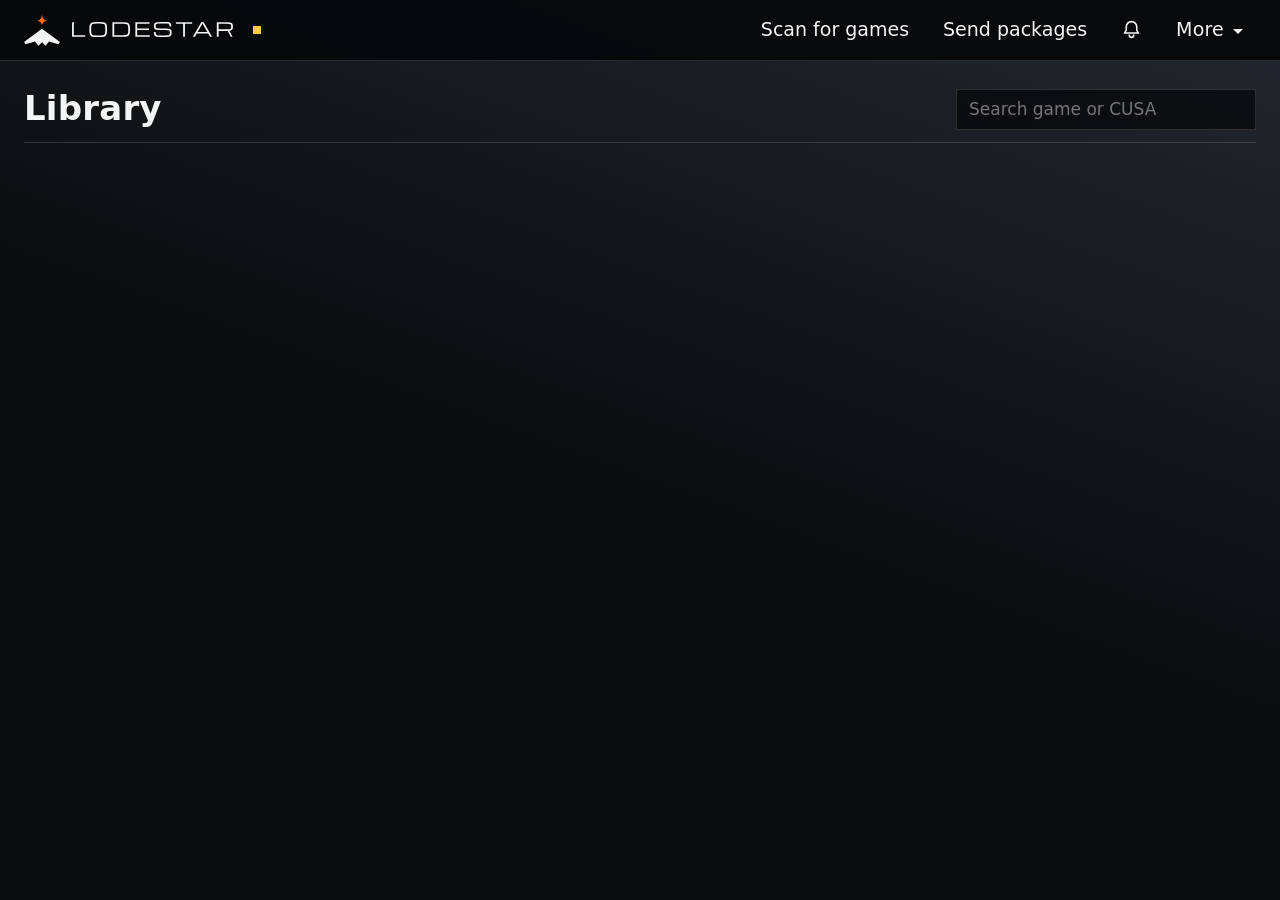
==== commit 9b815c55: "daemon: make first-run launch/adoption fail-closed, add app.db-corrupt check, improve lock diagnosti" ====
--- a/web/index.html
+++ b/web/index.html
@@ -22,9 +22,9 @@
 /* header: brand, status, the frequent actions and the More menu */
 header{position:sticky;top:0;z-index:5;display:flex;flex-wrap:wrap;gap:10px 18px;align-items:center;justify-content:space-between;padding:10px max(24px,calc((100% - 1320px)/2));background:rgba(7,8,10,.95);border-bottom:1px solid var(--line)}
 .brand{display:flex;align-items:center;gap:12px;min-width:0}
-.brand-mark{width:44px;height:32px;flex:none}
+.brand-mark{width:36px;height:32px;flex:none}
 h1{margin:0 8px 0 0;line-height:0}
-.wordmark{height:19px;width:auto}
+.wordmark{height:15px;width:161px}
 .sr{position:absolute;width:1px;height:1px;overflow:hidden;clip:rect(0 0 0 0);white-space:nowrap}
 .bar{display:flex;flex-wrap:wrap;gap:8px;align-items:center}
 .bar.center{justify-content:center}
@@ -183,8 +183,8 @@
   header>.bar>button,header .toolbar-more summary{min-height:44px;padding:7px 9px;font-size:16px;border-color:var(--line)}
   header>.bar>button:not(.icon-btn){flex:1 1 auto}
   .brand{width:100%;gap:8px}
-  .brand-mark{width:36px;height:27px}
-  .wordmark{height:16px}
+  .brand-mark{width:30px;height:27px}
+  .wordmark{height:13px;width:139px}
   .mc-status{margin:0 0 0 auto;max-width:45%;white-space:normal;line-height:1.3}
   .toolbar-more{position:static;margin-left:auto}
   .toolbar-menu{right:14px;top:calc(100% - 3px)}
@@ -210,8 +210,8 @@
 <body>
 <header>
   <div class="brand">
-    <svg class="brand-mark" viewBox="0 0 200 140" aria-hidden="true"><path fill="#f3f4f5" d="M100.0 7.2L49.0 73.9L2.0 104.3L3.4 119.0L54.9 101.3L71.5 132.7L100.0 115.0Z"/><path fill="#aab1ba" d="M100.0 7.2L150.9 73.9L198.0 104.3L196.5 119.0L145.0 101.3L128.4 132.7L100.0 115.0Z"/><path fill="#ff6a13" d="M100.0 38.6L105.3 65.1L121.5 70.4L105.3 75.8L100.0 99.4L94.6 75.8L78.4 70.4L94.6 65.1Z"/></svg>
-    <h1><svg class="wordmark" viewBox="0 0 820 100" aria-hidden="true"><path fill="#f3f4f5" fill-rule="evenodd" d="M0.0 0.0L19.0 0.0L19.0 81.0L76.0 81.0L76.0 100.0L0.0 100.0Z"/><path fill="#f3f4f5" fill-rule="evenodd" d="M93.0 24.0L93.4 19.3L94.8 14.8L97.0 10.6L100.0 7.0L103.6 4.0L107.8 1.8L112.3 0.4L117.0 0.0L165.0 0.0L169.6 0.4L174.1 1.8L178.3 4.0L181.9 7.0L184.9 10.6L187.1 14.8L188.5 19.3L189.0 24.0L189.0 76.0L188.5 80.6L187.1 85.1L184.9 89.3L181.9 92.9L178.3 95.9L174.1 98.1L169.6 99.5L165.0 100.0L117.0 100.0L112.3 99.5L107.8 98.1L103.6 95.9L100.0 92.9L97.0 89.3L94.8 85.1L93.4 80.6L93.0 76.0ZM112.0 27.0L112.1 25.4L112.6 23.9L113.3 22.5L114.3 21.3L115.5 20.3L116.9 19.6L118.4 19.1L120.0 19.0L162.0 19.0L163.5 19.1L165.0 19.6L166.4 20.3L167.6 21.3L168.6 22.5L169.3 23.9L169.8 25.4L170.0 27.0L170.0 73.0L169.8 74.5L169.3 76.0L168.6 77.4L167.6 78.6L166.4 79.6L165.0 80.3L163.5 80.8L162.0 81.0L120.0 81.0L118.4 80.8L116.9 80.3L115.5 79.6L114.3 78.6L113.3 77.4L112.6 76.0L112.1 74.5L112.0 73.0Z"/><path fill="#f3f4f5" fill-rule="evenodd" d="M206.0 0.0L268.0 0.0L273.8 0.5L279.4 2.2L284.6 5.0L289.2 8.7L292.9 13.3L295.7 18.5L297.4 24.1L298.0 30.0L298.0 70.0L297.4 75.8L295.7 81.4L292.9 86.6L289.2 91.2L284.6 94.9L279.4 97.7L273.8 99.4L268.0 100.0L206.0 100.0ZM225.0 19.0L268.0 19.0L270.1 19.2L272.2 19.8L274.1 20.8L275.7 22.2L277.1 23.8L278.1 25.7L278.7 27.8L279.0 30.0L279.0 70.0L278.7 72.1L278.1 74.2L277.1 76.1L275.7 77.7L274.1 79.1L272.2 80.1L270.1 80.7L268.0 81.0L225.0 81.0Z"/><path fill="#f3f4f5" fill-rule="evenodd" d="M315.0 0.0L393.0 0.0L393.0 19.0L334.0 19.0L334.0 41.0L385.0 41.0L385.0 59.0L334.0 59.0L334.0 81.0L393.0 81.0L393.0 100.0L315.0 100.0Z"/><path fill="#f3f4f5" fill-rule="evenodd" d="M496.0 0.0L432.0 0.0L427.7 0.4L423.5 1.6L419.7 3.7L416.4 6.4L413.7 9.7L411.6 13.5L410.4 17.7L410.0 22.0L410.0 37.0L410.4 41.2L411.6 45.4L413.7 49.2L416.4 52.5L419.7 55.2L423.5 57.3L427.7 58.5L432.0 59.0L477.0 59.0L477.0 81.0L410.0 81.0L410.0 100.0L474.0 100.0L478.2 99.5L482.4 98.3L486.2 96.2L489.5 93.5L492.2 90.2L494.3 86.4L495.5 82.2L496.0 78.0L496.0 63.0L495.5 58.7L494.3 54.5L492.2 50.7L489.5 47.4L486.2 44.7L482.4 42.6L478.2 41.4L474.0 41.0L429.0 41.0L429.0 19.0L496.0 19.0Z"/><path fill="#f3f4f5" fill-rule="evenodd" d="M513.0 0.0L595.0 0.0L595.0 19.0L563.5 19.0L563.5 100.0L544.5 100.0L544.5 19.0L513.0 19.0Z"/><path fill="#ff6a13" fill-rule="evenodd" d="M612.0 100.0L651.0 0.0L673.0 0.0L712.0 100.0L691.0 100.0L662.0 25.0L633.0 100.0Z"/><path fill="#f3f4f5" fill-rule="evenodd" d="M729.0 0.0L795.0 0.0L799.6 0.4L804.1 1.8L808.3 4.0L811.9 7.0L814.9 10.6L817.1 14.8L818.5 19.3L819.0 24.0L819.0 40.0L818.5 44.6L817.1 49.1L814.9 53.3L811.9 56.9L808.3 59.9L804.1 62.1L799.6 63.5L795.0 64.0L795.0 64.0L820.0 100.0L797.0 100.0L772.0 64.0L748.0 64.0L748.0 100.0L729.0 100.0ZM748.0 19.0L795.0 19.0L796.1 19.1L797.3 19.4L798.3 20.0L799.2 20.7L799.9 21.6L800.5 22.7L800.8 23.8L801.0 25.0L801.0 39.0L800.8 40.1L800.5 41.3L799.9 42.3L799.2 43.2L798.3 43.9L797.3 44.5L796.1 44.8L795.0 45.0L748.0 45.0Z"/></svg><span class="sr">Lodestar</span></h1>
+    <svg class="brand-mark" viewBox="1 0.5 46 40.5" aria-hidden="true"><path fill="#f3f4f5" d="M24 19L47 36L45 39L33 35.5L28.5 41L24 36.5L19.5 41L15 35.5L3 39L1 36Z"/><path fill="#ff6a13" d="M24 0.5L24.2 2.3L24.6 3.9L25.2 5.3L25.9 6.5L26.8 7.4L27.9 8.2L29.1 8.7L30.5 9L29.1 9.2L27.9 9.6L26.8 10.2L25.9 10.9L25.2 11.8L24.6 12.9L24.2 14.1L24 15.5L23.8 14.1L23.4 12.9L22.8 11.8L22.1 10.9L21.2 10.2L20.1 9.6L18.9 9.2L17.5 9L18.9 8.7L20.1 8.2L21.2 7.4L22.1 6.5L22.8 5.3L23.4 3.9L23.8 2.3Z"/></svg>
+    <h1><svg class="wordmark" viewBox="192 -1568 17161 1600" aria-hidden="true"><path fill="#f3f4f5" d="M2780.76 32Q2555.76 32 2410.76 1.5Q2265.76 -29 2184.26 -111Q2102.76 -193 2070.26 -347Q2037.76 -501 2037.76 -748V-788Q2037.76 -992 2057.76 -1130.5Q2077.76 -1269 2126.76 -1356Q2175.76 -1443 2260.26 -1489Q2344.76 -1535 2472.76 -1551.5Q2600.76 -1568 2780.76 -1568H3183.76Q3363.76 -1568 3491.76 -1551.5Q3619.76 -1535 3704.26 -1489Q3788.76 -1443 3837.76 -1356Q3886.76 -1269 3906.76 -1130.5Q3926.76 -992 3926.76 -788V-748Q3926.76 -501 3894.26 -347Q3861.76 -193 3780.26 -111Q3698.76 -29 3553.76 1.5Q3408.76 32 3183.76 32ZM4496.52 0V-1536H5636.52Q5861.52 -1536 6006.52 -1509Q6151.52 -1482 6233.02 -1404.5Q6314.52 -1327 6347.02 -1179Q6379.52 -1031 6379.52 -788V-748Q6379.52 -513 6347.02 -365.5Q6314.52 -218 6233.02 -138.5Q6151.52 -59 6006.52 -29.5Q5861.52 0 5636.52 0ZM2780.76 -134H3183.76Q3326.76 -134 3424.76 -144Q3522.76 -154 3584.26 -187Q3645.76 -220 3678.26 -287Q3710.76 -354 3722.76 -466Q3734.76 -578 3734.76 -748V-788Q3734.76 -964 3722.76 -1078Q3710.76 -1192 3678.26 -1258Q3645.76 -1324 3584.26 -1354.5Q3522.76 -1385 3424.76 -1393.5Q3326.76 -1402 3183.76 -1402H2780.76Q2637.76 -1402 2539.76 -1393.5Q2441.76 -1385 2380.26 -1354.5Q2318.76 -1324 2286.26 -1258Q2253.76 -1192 2241.76 -1078Q2229.76 -964 2229.76 -788V-748Q2229.76 -578 2241.76 -466Q2253.76 -354 2286.26 -287Q2318.76 -220 2380.26 -187Q2441.76 -154 2539.76 -144Q2637.76 -134 2780.76 -134ZM4688.52 -166H5636.52Q5815.52 -166 5924.52 -183Q6033.52 -200 6090.52 -257Q6147.52 -314 6167.52 -431Q6187.52 -548 6187.52 -748V-788Q6187.52 -954 6175.52 -1062Q6163.52 -1170 6131.02 -1232.5Q6098.52 -1295 6037.02 -1324.5Q5975.52 -1354 5877.52 -1362Q5779.52 -1370 5636.52 -1370H4688.52ZM15632.32 -1536H16660.32Q16885.32 -1536 17022.82 -1516Q17160.32 -1496 17231.32 -1447Q17302.32 -1398 17327.32 -1313Q17352.32 -1228 17352.32 -1098V-1058Q17352.32 -938 17323.82 -851.5Q17295.32 -765 17214.32 -711.5Q17133.32 -658 16974.32 -636L17308.32 0H17116.32L16789.32 -622Q16769.32 -621 16747.82 -621H15824.32V0H15632.32ZM13078.56 0 13974.56 -1536H14230.56L15126.56 0H14902.56L14710.56 -352H13494.56L13302.56 0ZM10618.04 -444Q10618.04 -533 10604.04 -584Q10590.04 -635 10541.04 -659.5Q10492.04 -684 10389.04 -691.5Q10286.04 -699 10107.04 -702L9551.04 -710Q9345.04 -713 9220.04 -735Q9095.04 -757 9031.04 -804.5Q8967.04 -852 8945.54 -932Q8924.04 -1012 8924.04 -1132Q8924.04 -1263 8953.54 -1348Q8983.04 -1433 9060.54 -1481Q9138.04 -1529 9280.04 -1548.5Q9422.04 -1568 9647.04 -1568H10075.04Q10279.04 -1568 10415.04 -1555Q10551.04 -1542 10631.04 -1495Q10711.04 -1448 10745.54 -1349Q10780.04 -1250 10780.04 -1077H10588.04Q10588.04 -1211 10562.54 -1279.5Q10537.04 -1348 10478.54 -1373Q10420.04 -1398 10321.04 -1400Q10222.04 -1402 10075.04 -1402H9657.04Q9478.04 -1402 9370.54 -1395Q9263.04 -1388 9208.04 -1363Q9153.04 -1338 9134.54 -1283Q9116.04 -1228 9116.04 -1132Q9116.04 -1051 9129.04 -1002Q9142.04 -953 9187.54 -927.5Q9233.04 -902 9328.04 -892.5Q9423.04 -883 9587.04 -881L10183.04 -873Q10393.04 -870 10518.54 -848.5Q10644.04 -827 10706.54 -779Q10769.04 -731 10789.54 -649.5Q10810.04 -568 10810.04 -444Q10810.04 -309 10784.54 -217.5Q10759.04 -126 10686.04 -71Q10613.04 -16 10475.04 8Q10337.04 32 10112.04 32H9644.04Q9439.04 32 9300.04 14Q9161.04 -4 9078.54 -58.5Q8996.04 -113 8960.04 -221Q8924.04 -329 8924.04 -509H9116.04Q9116.04 -368 9139.04 -291Q9162.04 -214 9219.54 -180.5Q9277.04 -147 9380.54 -140.5Q9484.04 -134 9644.04 -134H10102.04Q10281.04 -134 10385.04 -145.5Q10489.04 -157 10539.04 -189.5Q10589.04 -222 10603.54 -283Q10618.04 -344 10618.04 -444ZM6945.28 0V-1536H8453.28V-1376H7137.28V-864H8398.28V-704H7137.28V-160H8481.28V0ZM15824.32 -787H16673.32Q16844.32 -787 16942.82 -798.5Q17041.32 -810 17087.82 -839Q17134.32 -868 17147.32 -921Q17160.32 -974 17160.32 -1058V-1098Q17160.32 -1193 17142.32 -1248Q17124.32 -1303 17070.32 -1329Q17016.32 -1355 16909.32 -1362.5Q16802.32 -1370 16623.32 -1370H15824.32ZM12040.8 0V-1376H11272.8V-1536H13000.8V-1376H12232.8V0ZM192 0V-1536H384V-160H1600V0ZM13590.56 -512H14614.56L14102.56 -1408Z"/></svg><span class="sr">Lodestar</span></h1>
     <span class="mc-status" id="mc-status"><span class="dot" id="mc-dot"></span><span id="mc-ver"></span></span>
   </div>
   <div class="bar">
@@ -239,7 +239,7 @@
     <div class="rb-main" id="rb-main"></div>
     <button type="button" id="restart-filter" class="small"></button>
   </div>
-  <div class="warn" id="setupnote" hidden>First start: review Settings and press Save. No game is added while this page is open. If it stays closed for 2 minutes, the default settings are used.</div>
+  <div class="warn" id="setupnote" hidden>First start: review Settings and press Save before existing games are added. Nothing is registered automatically until you save.</div>
   <div class="libbar">
     <h2 class="library-heading">Library</h2>
     <input id="q" type="search" placeholder="Search game or CUSA" aria-label="Search game or CUSA">
